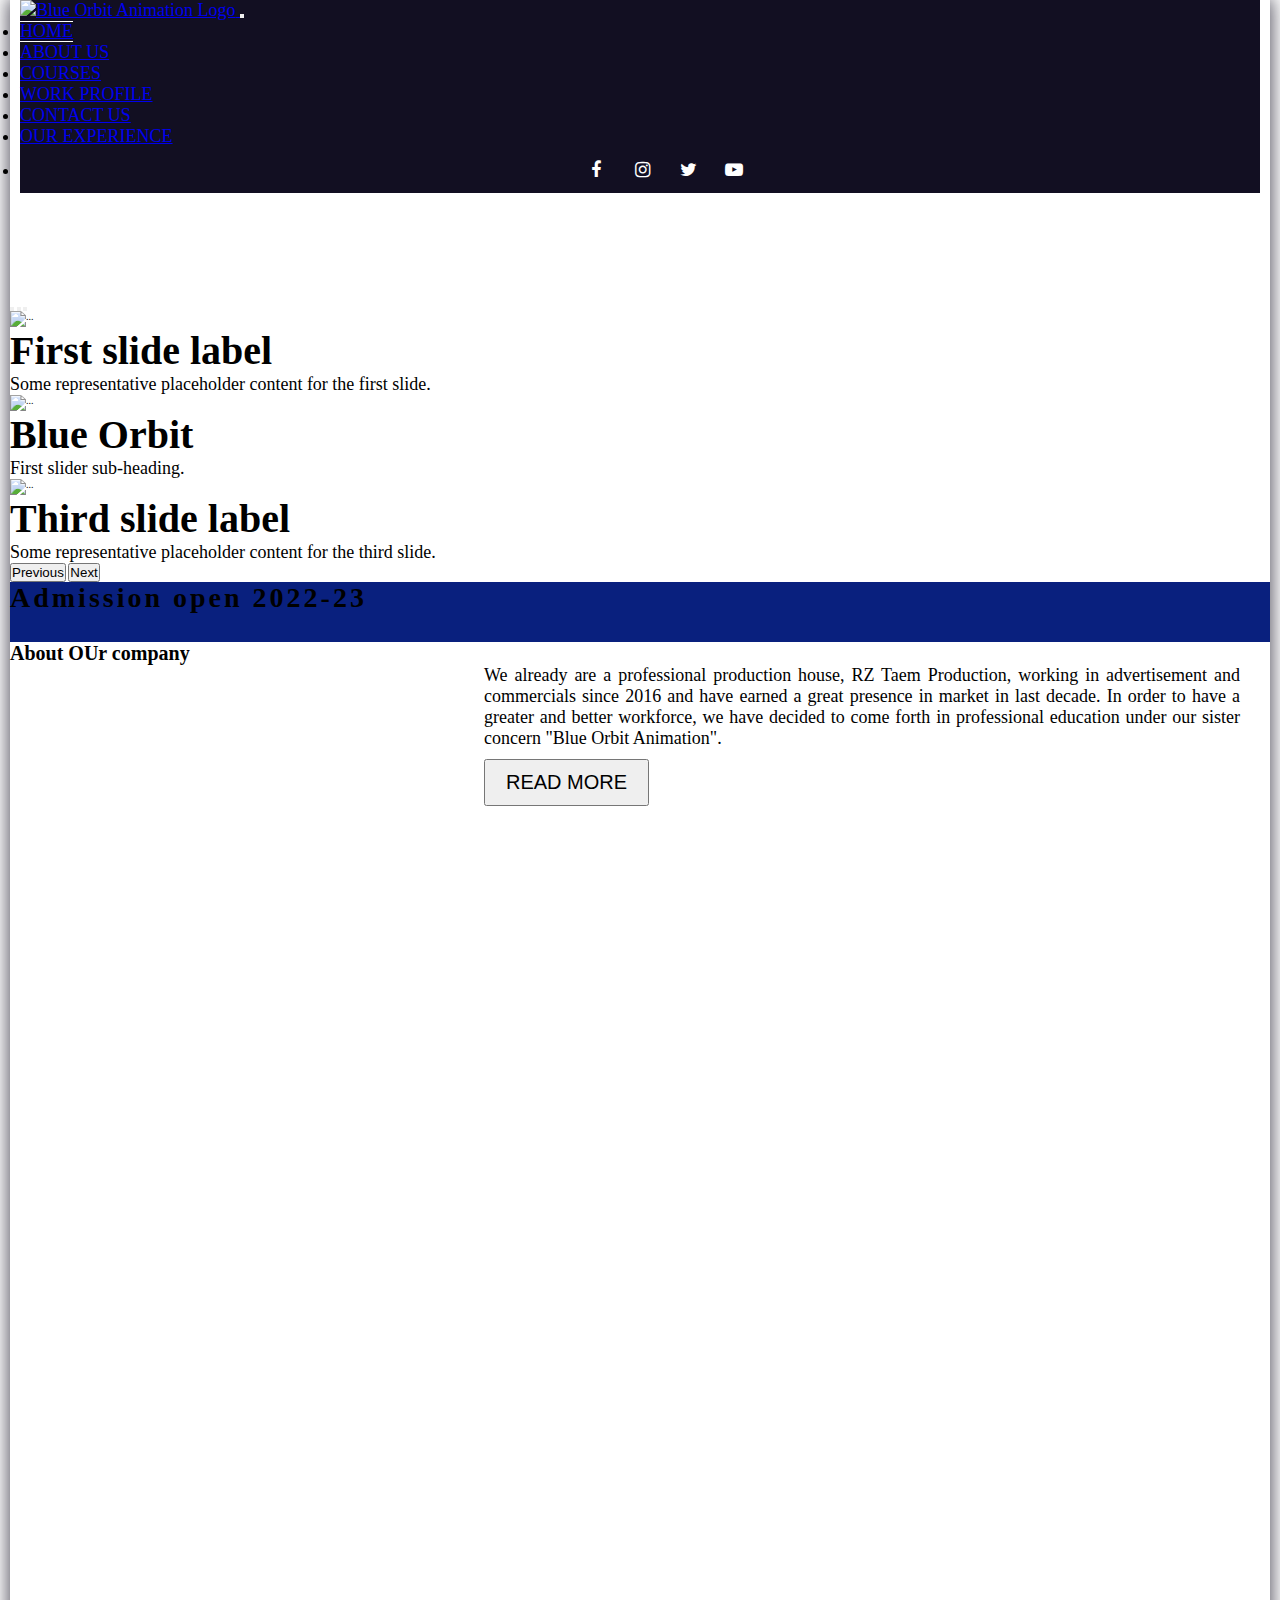
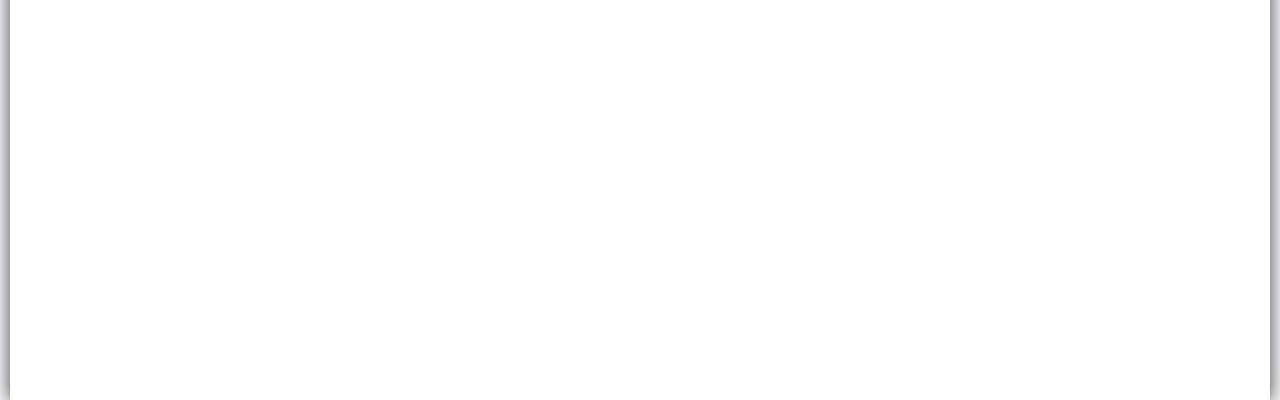
==== index.html @ 3e0388be "2.1" ====
<!DOCTYPE html>
<html lang="en">

  <head>
    <meta charset="UTF-8">
    <meta http-equiv="X-UA-Compatible" content="IE=edge">
    <meta name="viewport" content="width=device-width, initial-scale=1.0">
    <link rel="stylesheet" href="bootstrap.min.css">
    <link rel="stylesheet" href="https://cdnjs.cloudflare.com/ajax/libs/font-awesome/4.7.0/css/font-awesome.min.css">
    <!-- <link rel="stylesheet" href="main.css"> -->
    <style>
      * {
  margin: 0;
  padding: 0;
  -webkit-box-sizing: border-box;
          box-sizing: border-box;
}

html {
  font-size: 62.5%;
}

.outer {
  margin: 0 10px;
  -webkit-box-shadow: 0 0 1.8rem 0.2rem #120f22b7;
          box-shadow: 0 0 1.8rem 0.2rem #120f22b7;
  /* background-color: aquamarine; */
  min-height: 2000px;
}

nav{
  /* background-color: #120f2200; */
  background-color: #120f22;
  font-size: 1.8rem;
  margin: 0 10px;
}
/* nav::after{
  content: '';
  display: table;
  clear: both;
} */
.navbar ul li a {
  position: relative;
  -webkit-transition: all 0.5s ease;
  transition: all 0.5s ease;
}

.navbar ul li a:hover {
  -webkit-transform: scale(0.91);
          transform: scale(0.91);
  -webkit-transition: all 0.5s ease;
  transition: all 0.5s ease;
}

.navbar ul li a::after {
  content: "";
  width: 0;
  height: 0.3rem;
  position: absolute;
  bottom: 0;
  left: 0;
  background-color: #621ffd;
  -webkit-transition: all 0.5s ease;
  transition: all 0.5s ease;
}

.navbar ul li .act::before {
  content: "";
  width: 100%;
  height: 0.05rem;
  position: absolute;
  top: 0;
  left: 0;
  background-color: #fff;
  -webkit-transition: all 0.5s ease;
  transition: all 0.5s ease;
}

.navbar ul li .act::after {
  content: "";
  width: 100%;
  height: 0.05rem;
  position: absolute;
  bottom: 0;
  left: 0;
  background-color: #fff;
  -webkit-transition: all 0.5s ease;
  transition: all 0.5s ease;
}

.navbar ul li a:hover::after {
  width: 100%;
  -webkit-transition: all 0.5s ease;
  transition: all 0.5s ease;
}

.navbar .socialIcon {
  margin-left: 5rem;
  display: -webkit-box;
  display: -ms-flexbox;
  display: flex;
  -webkit-box-align: center;
      -ms-flex-align: center;
          align-items: center;
  -webkit-box-pack: center;
      -ms-flex-pack: center;
          justify-content: center;
  -webkit-transition: all 0.7s ease;
  transition: all 0.7s ease;
}

.navbar .socialIcon i:hover {
  -webkit-box-shadow: 0 0 1rem 0.2rem #dfe1eb inset;
          box-shadow: 0 0 1rem 0.2rem #dfe1eb inset;
  -webkit-transition: all 0.7s ease;
  transition: all 0.7s ease;
  border: none;
}

.navbar .socialIcon .fa {
  width: 4rem;
  height: 4rem;
  border-radius: 50%;
  margin: 0.3rem;
  color: white;
  display: -webkit-box;
  display: -ms-flexbox;
  display: flex;
  -webkit-box-orient: horizontal;
  -webkit-box-direction: normal;
      -ms-flex-direction: row;
          flex-direction: row;
  -webkit-box-align: center;
      -ms-flex-align: center;
          align-items: center;
  -webkit-box-pack: center;
      -ms-flex-pack: center;
          justify-content: center;
}

.navbar .socialIcon .fa-facebook:hover {
  color: #161aeb;
}

.navbar .socialIcon .fa-instagram:hover {
  color: #ed127c;
}

.navbar .socialIcon .fa-youtube-play:hover {
  color: red;
}

.navbar .socialIcon .fa-twitter:hover {
  color: #a9d0e5;
}

/* navbar finished  *//*  slider start */
.slider {
  margin-top: 10.7rem;
}

.slider h5 {
  font-size: 4rem;
}

.slider p {
  font-size: 1.8rem;
}

/*  slider finished */
/* admission start */
.admission, .admission h1 {
  background-color: #09207e;
  height: 6rem;
  letter-spacing: .3rem;
  font-size: 2.8rem;
}

/* admission finished */
/* about start */
.about {
  -webkit-box-sizing: border-box;
          box-sizing: border-box;
  background-image: url("img/02-CAPTAIN-AMERICA.png"), url("img/ABOUT-US-BG.jpg");
  background-position: bottom left,top left;
  background-repeat: no-repeat;
  background-size: 40% 40rem,cover;
  min-height: 400px;
}
.about h1{
  position: relative;
}
.about h1::after{
  content: '';
  background-color: white;
  height: .2rem;
  width: 40rem;
  position: absolute;
  bottom: 2rem;
  right: 3rem;
}

.about p {
  font-size: 1.8rem;
  width: 60%;
  text-align: justify;
  margin-right: 3rem;
  float: right;
  clear: both;
}

.about p button {
  margin-top: 1rem;
  padding: 1rem 2rem;
  font-size: 20px;
}

@media (max-width: 575px) {
  html {
    font-size: 55%;
  }
  .slider {
    margin-top: 10.8rem;
  }
}

/* about finished */
    </style>
    <title>BlueOrbit</title>
  </head>

  <body>
    <!-- ===============================START MENU======================================= -->
    <div class="outer">
      <header>
        <nav class="navbar navbar-expand-md  navbar-dark fixed-top">
          <div class="container-fluid">
            <a class="navbar-brand" href="#">
              <img src="img/LOGO-LANDSCAPE-WHITE.png" alt="Blue Orbit Animation Logo" style="width:20rem;">
            </a>
            <button class="navbar-toggler" type="button" data-bs-toggle="collapse" data-bs-target="#collapsibleNavbar">
              <span class="navbar-toggler-icon"></span>
            </button>
            <div class="collapse navbar-collapse " id="collapsibleNavbar">
              <ul class="navbar-nav ms-auto">
                <li class="nav-item">
                  <a class="nav-link act" href="#">HOME</a>
                </li>
                <li class="nav-item">
                  <a class="nav-link active" href="about.html">ABOUT US</a>
                </li>
                <li class="nav-item">
                  <a class="nav-link active" href="#">COURSES</a>
                </li>
                <li class="nav-item">
                  <a class="nav-link active" href="#">WORK PROFILE</a>
                </li>
                <li class="nav-item">
                  <a class="nav-link active" href="#">CONTACT US</a>
                </li>
                <li class="nav-item">
                  <a class="nav-link active" href="#">OUR EXPERIENCE</a>
                </li>
                <li class="nav-item">
                  <div class="socialIcon">
                    <i class="fa fa-facebook"></i>
                    <i class="fa fa-instagram"></i>
                    <i class="fa fa-twitter"></i>
                    <i class="fa fa-youtube-play"></i>
                  </div>
                </li>
              </ul>
            </div>
          </div>
        </nav>
      </header>

      <!--  navigation finished -->
      <!--  slider start -->
      <!-- The slideshow/carousel -->
      <div class="slider">
        <div id="carouselExampleCaptions" class="carousel slide" data-bs-ride="carousel">
          <div class="carousel-indicators">
            <button type="button" data-bs-target="#carouselExampleCaptions" data-bs-slide-to="0" class="active"
              aria-current="true" aria-label="Slide 1"></button>
            <button type="button" data-bs-target="#carouselExampleCaptions" data-bs-slide-to="1"
              aria-label="Slide 2"></button>
            <button type="button" data-bs-target="#carouselExampleCaptions" data-bs-slide-to="2"
              aria-label="Slide 3"></button>
          </div>
          <div class="carousel-inner">
            <div class="carousel-item active">
              <img src="img/BOTTOM-BG.jpg" class="d-block w-100" alt="...">
              <div class="carousel-caption d-none d-md-block">
                <h5>First slide label</h5>
                <p>Some representative placeholder content for the first slide.</p>
              </div>
            </div>
            <div class="carousel-item">
              <img src="img/BOTTOM-BG.jpg" class="d-block w-100" alt="...">
              <div class="carousel-caption d-none d-md-block">
                <h5>Blue Orbit</h5>
                <p>First slider sub-heading.</p>
              </div>
            </div>
            <div class="carousel-item">
              <img src="img/BOTTOM-BG.jpg" class="d-block w-100" alt="...">
              <div class="carousel-caption d-none d-md-block">
                <h5>Third slide label</h5>
                <p>Some representative placeholder content for the third slide.</p>
              </div>
            </div>
          </div>
          <button class="carousel-control-prev" type="button" data-bs-target="#carouselExampleCaptions"
            data-bs-slide="prev">
            <span class="carousel-control-prev-icon" aria-hidden="true"></span>
            <span class="visually-hidden">Previous</span>
          </button>
          <button class="carousel-control-next" type="button" data-bs-target="#carouselExampleCaptions"
            data-bs-slide="next">
            <span class="carousel-control-next-icon" aria-hidden="true"></span>
            <span class="visually-hidden">Next</span>
          </button>
        </div>
      </div>

      <!-- slider finished -->
      <!-- admission section start-->
      <div class="admission text-white">
        <h1 class="fw-bold text-uppercase py-3 text-center">Admission open 2022-23</h1>
      </div>
      <!-- admission section finished -->
      <!-- about start -->
      <div class="about">
        <div class="about-text">
          <h1 class="text-uppercase text-light text-end p-5">About OUr company</h1 >
            <p class="text-light">We already are a professional production house, RZ Taem Production, working in
              advertisement and commercials since 2016 and have earned a great presence in market in last
              decade. In order to have a greater and better workforce, we have decided to come forth in
              professional education under our sister concern "Blue Orbit Animation". <br>
              <button class="btn btn-outline-light">READ MORE</button>

            </p>
        </div>
      </div>

      <!-- about finihed -->
    </div>
    <!--  =========================================END COURSE======================== -->
    <script src="bootstrap.min.js"></script>
  </body>

</html>
---- main.css ----
* {
  margin: 0;
  padding: 0;
  -webkit-box-sizing: border-box;
          box-sizing: border-box;
}

html {
  font-size: 62.5%;
}

.outer {
  margin: 0 10px;
  -webkit-box-shadow: 0 0 1.8rem 0.2rem #120f22b7;
          box-shadow: 0 0 1.8rem 0.2rem #120f22b7;
  /* background-color: aquamarine; */
  min-height: 2000px;
}

nav{
  /* background-color: #120f2200; */
  background-color: #120f22;
  font-size: 1.8rem;
  margin: 0 10px;
}
/* nav::after{
  content: '';
  display: table;
  clear: both;
} */
.navbar ul li a {
  position: relative;
  -webkit-transition: all 0.5s ease;
  transition: all 0.5s ease;
}

.navbar ul li a:hover {
  -webkit-transform: scale(0.91);
          transform: scale(0.91);
  -webkit-transition: all 0.5s ease;
  transition: all 0.5s ease;
}

.navbar ul li a::after {
  content: "";
  width: 0;
  height: 0.3rem;
  position: absolute;
  bottom: 0;
  left: 0;
  background-color: #621ffd;
  -webkit-transition: all 0.5s ease;
  transition: all 0.5s ease;
}

.navbar ul li .act::before {
  content: "";
  width: 100%;
  height: 0.05rem;
  position: absolute;
  top: 0;
  left: 0;
  background-color: #fff;
  -webkit-transition: all 0.5s ease;
  transition: all 0.5s ease;
}

.navbar ul li .act::after {
  content: "";
  width: 100%;
  height: 0.05rem;
  position: absolute;
  bottom: 0;
  left: 0;
  background-color: #fff;
  -webkit-transition: all 0.5s ease;
  transition: all 0.5s ease;
}

.navbar ul li a:hover::after {
  width: 100%;
  -webkit-transition: all 0.5s ease;
  transition: all 0.5s ease;
}

.navbar .socialIcon {
  margin-left: 5rem;
  display: -webkit-box;
  display: -ms-flexbox;
  display: flex;
  -webkit-box-align: center;
      -ms-flex-align: center;
          align-items: center;
  -webkit-box-pack: center;
      -ms-flex-pack: center;
          justify-content: center;
  -webkit-transition: all 0.7s ease;
  transition: all 0.7s ease;
}

.navbar .socialIcon i:hover {
  -webkit-box-shadow: 0 0 1rem 0.2rem #dfe1eb inset;
          box-shadow: 0 0 1rem 0.2rem #dfe1eb inset;
  -webkit-transition: all 0.7s ease;
  transition: all 0.7s ease;
  border: none;
}

.navbar .socialIcon .fa {
  width: 4rem;
  height: 4rem;
  border: 0.01rem solid white;
  border-radius: 50%;
  margin: 0.3rem;
  color: white;
  display: -webkit-box;
  display: -ms-flexbox;
  display: flex;
  -webkit-box-orient: horizontal;
  -webkit-box-direction: normal;
      -ms-flex-direction: row;
          flex-direction: row;
  -webkit-box-align: center;
      -ms-flex-align: center;
          align-items: center;
  -webkit-box-pack: center;
      -ms-flex-pack: center;
          justify-content: center;
}

.navbar .socialIcon .fa-facebook:hover {
  color: #161aeb;
}

.navbar .socialIcon .fa-instagram:hover {
  color: #ed127c;
}

.navbar .socialIcon .fa-youtube-play:hover {
  color: red;
}

.navbar .socialIcon .fa-twitter:hover {
  color: #a9d0e5;
}

/* navbar finished  *//*  slider start */
.slider {
  margin-top: 10.7rem;
}

.slider h5 {
  font-size: 4rem;
}

.slider p {
  font-size: 1.8rem;
}

/*  slider finished */
/* admission start */
.admission, .admission h1 {
  background-color: #09207e;
  height: 6rem;
  letter-spacing: .3rem;
  font-size: 2.8rem;
}

/* admission finished */
/* about start */
.about {
  -webkit-box-sizing: border-box;
          box-sizing: border-box;
  background-image: url("img/02-CAPTAIN-AMERICA.png"), url("img/ABOUT-US-BG.jpg");
  background-position: bottom left,top left;
  background-repeat: no-repeat;
  background-size: 40% 40rem,cover;
  min-height: 400px;
  /* display: flexbox; */
  /* flex-direction: column; */
}

.about p {
  font-size: 1.8rem;
  width: 65%;
  text-align: justify;
  margin-right: 3rem;
  float: right;
  clear: both;
}

.about p button {
  margin-top: 1rem;
  padding: 1rem 2rem;
  font-size: 20px;
}

@media (max-width: 575px) {
  html {
    font-size: 55%;
  }
  .slider {
    margin-top: 10.8rem;
  }
}

/* about finished */
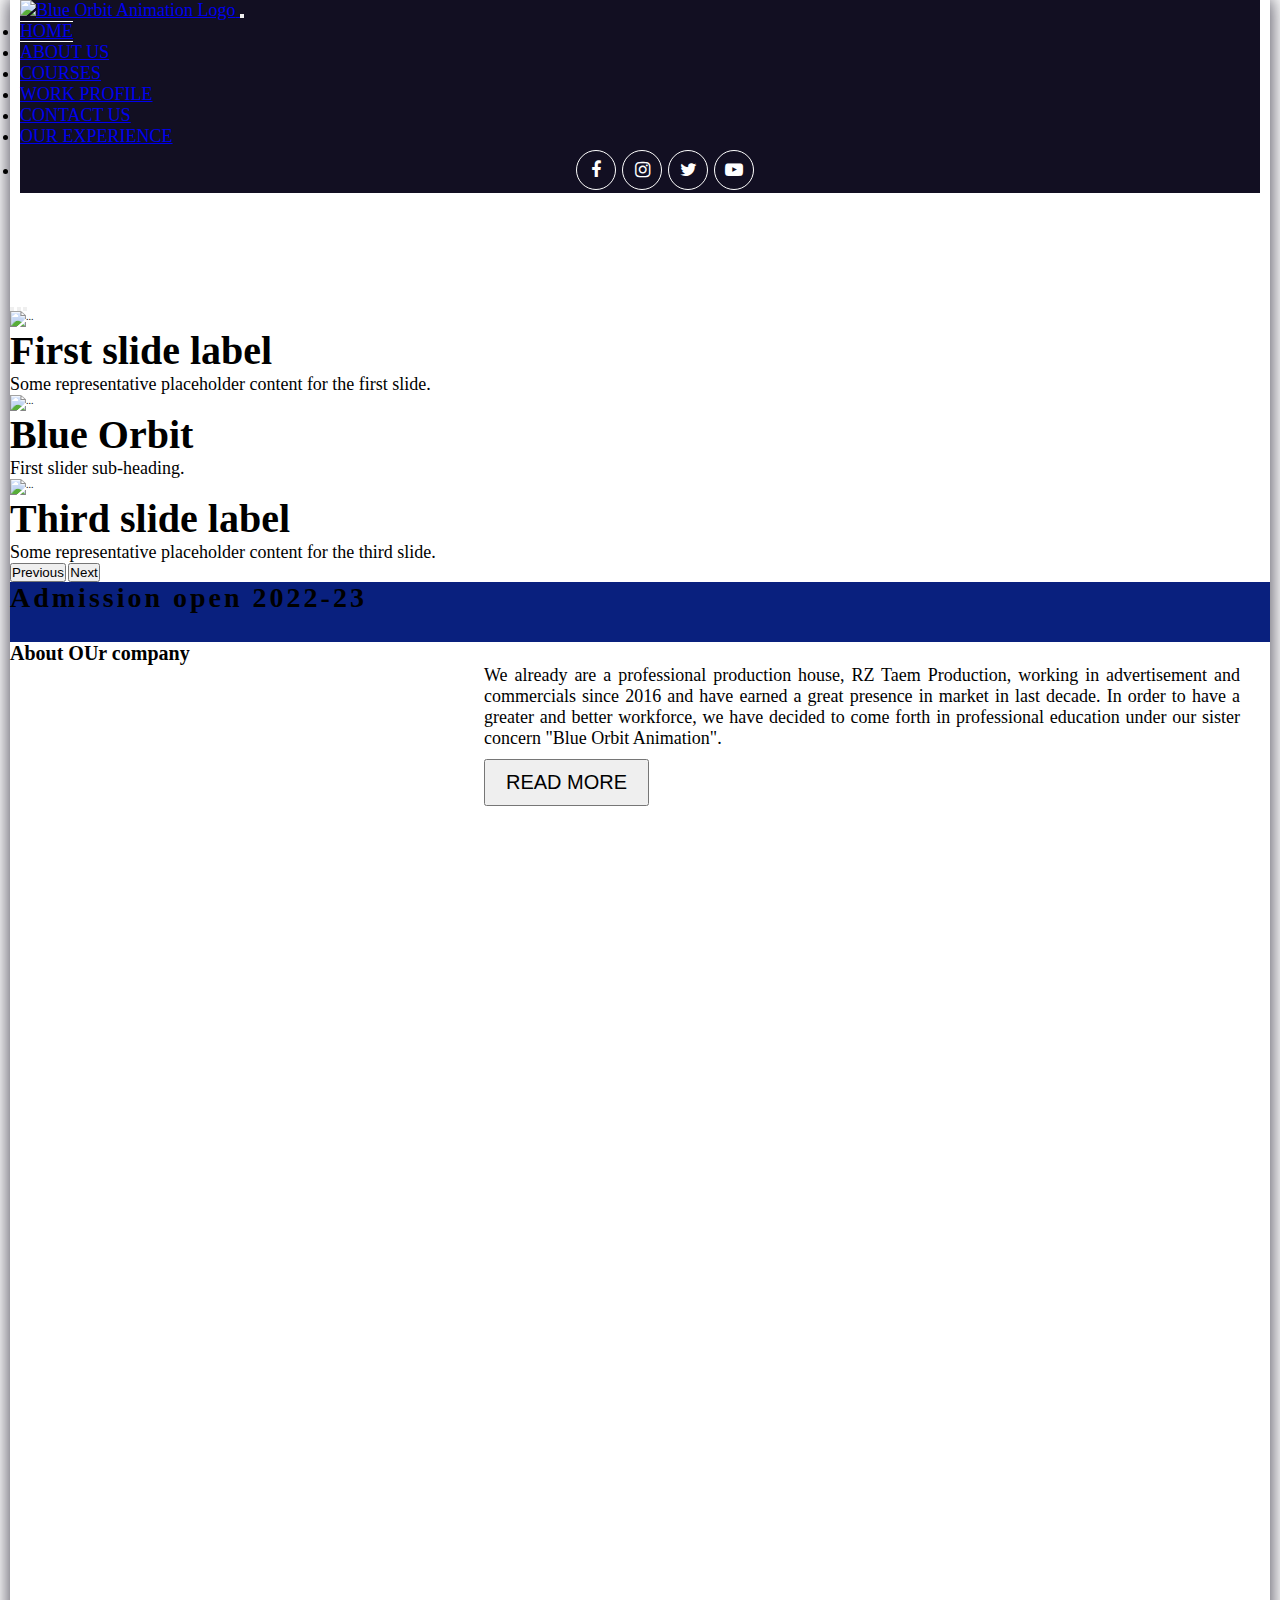
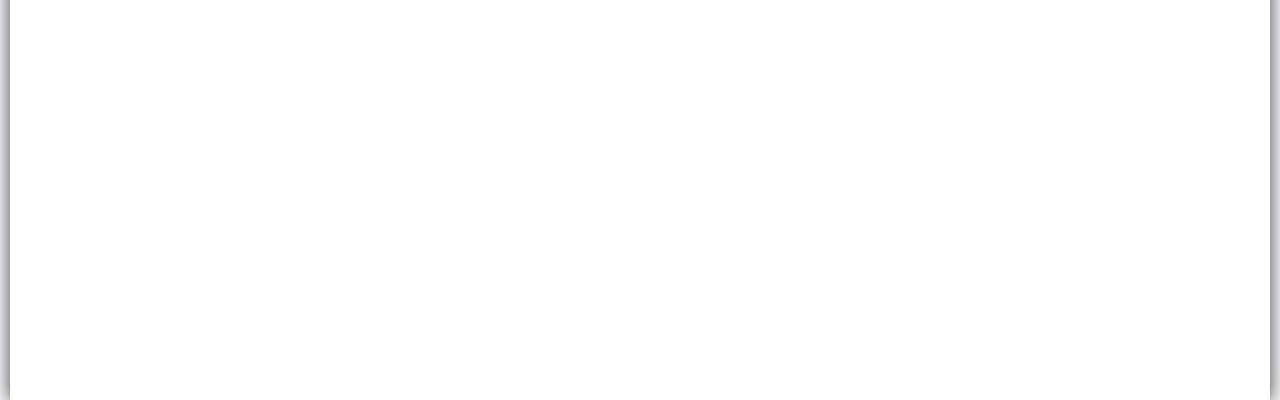
==== commit c1a5822c: "b" ====
--- a/index.html
+++ b/index.html
@@ -14,7 +14,7 @@
   padding: 0;
   -webkit-box-sizing: border-box;
           box-sizing: border-box;
-}
+} 
 
 html {
   font-size: 62.5%;
@@ -120,6 +120,7 @@
 .navbar .socialIcon .fa {
   width: 4rem;
   height: 4rem;
+  border: 0.01rem solid white;
   border-radius: 50%;
   margin: 0.3rem;
   color: white;
--- a/main.css
+++ b/main.css
@@ -2,7 +2,7 @@
   margin: 0;
   padding: 0;
   -webkit-box-sizing: border-box;
-          box-sizing: border-box;
+  box-sizing: border-box;
 }
 
 html {
@@ -12,22 +12,23 @@
 .outer {
   margin: 0 10px;
   -webkit-box-shadow: 0 0 1.8rem 0.2rem #120f22b7;
-          box-shadow: 0 0 1.8rem 0.2rem #120f22b7;
+  box-shadow: 0 0 1.8rem 0.2rem #120f22b7;
   /* background-color: aquamarine; */
   min-height: 2000px;
 }
 
-nav{
+nav {
   /* background-color: #120f2200; */
   background-color: #120f22;
   font-size: 1.8rem;
   margin: 0 10px;
 }
+
 /* nav::after{
-  content: '';
-  display: table;
-  clear: both;
-} */
+    content: '';
+    display: table;
+    clear: both;
+  } */
 .navbar ul li a {
   position: relative;
   -webkit-transition: all 0.5s ease;
@@ -36,7 +37,7 @@
 
 .navbar ul li a:hover {
   -webkit-transform: scale(0.91);
-          transform: scale(0.91);
+  transform: scale(0.91);
   -webkit-transition: all 0.5s ease;
   transition: all 0.5s ease;
 }
@@ -89,18 +90,18 @@
   display: -ms-flexbox;
   display: flex;
   -webkit-box-align: center;
-      -ms-flex-align: center;
-          align-items: center;
+  -ms-flex-align: center;
+  align-items: center;
   -webkit-box-pack: center;
-      -ms-flex-pack: center;
-          justify-content: center;
+  -ms-flex-pack: center;
+  justify-content: center;
   -webkit-transition: all 0.7s ease;
   transition: all 0.7s ease;
 }
 
 .navbar .socialIcon i:hover {
   -webkit-box-shadow: 0 0 1rem 0.2rem #dfe1eb inset;
-          box-shadow: 0 0 1rem 0.2rem #dfe1eb inset;
+  box-shadow: 0 0 1rem 0.2rem #dfe1eb inset;
   -webkit-transition: all 0.7s ease;
   transition: all 0.7s ease;
   border: none;
@@ -109,7 +110,6 @@
 .navbar .socialIcon .fa {
   width: 4rem;
   height: 4rem;
-  border: 0.01rem solid white;
   border-radius: 50%;
   margin: 0.3rem;
   color: white;
@@ -118,14 +118,14 @@
   display: flex;
   -webkit-box-orient: horizontal;
   -webkit-box-direction: normal;
-      -ms-flex-direction: row;
-          flex-direction: row;
+  -ms-flex-direction: row;
+  flex-direction: row;
   -webkit-box-align: center;
-      -ms-flex-align: center;
-          align-items: center;
+  -ms-flex-align: center;
+  align-items: center;
   -webkit-box-pack: center;
-      -ms-flex-pack: center;
-          justify-content: center;
+  -ms-flex-pack: center;
+  justify-content: center;
 }
 
 .navbar .socialIcon .fa-facebook:hover {
@@ -144,7 +144,8 @@
   color: #a9d0e5;
 }
 
-/* navbar finished  *//*  slider start */
+/* navbar finished  */
+/*  slider start */
 .slider {
   margin-top: 10.7rem;
 }
@@ -170,19 +171,31 @@
 /* about start */
 .about {
   -webkit-box-sizing: border-box;
-          box-sizing: border-box;
+  box-sizing: border-box;
   background-image: url("img/02-CAPTAIN-AMERICA.png"), url("img/ABOUT-US-BG.jpg");
   background-position: bottom left,top left;
   background-repeat: no-repeat;
   background-size: 40% 40rem,cover;
   min-height: 400px;
-  /* display: flexbox; */
-  /* flex-direction: column; */
+}
+
+.about h1 {
+  position: relative;
+}
+
+.about h1::after {
+  content: '';
+  background-color: white;
+  height: .2rem;
+  width: 40rem;
+  position: absolute;
+  bottom: 2rem;
+  right: 3rem;
 }
 
 .about p {
   font-size: 1.8rem;
-  width: 65%;
+  width: 60%;
   text-align: justify;
   margin-right: 3rem;
   float: right;
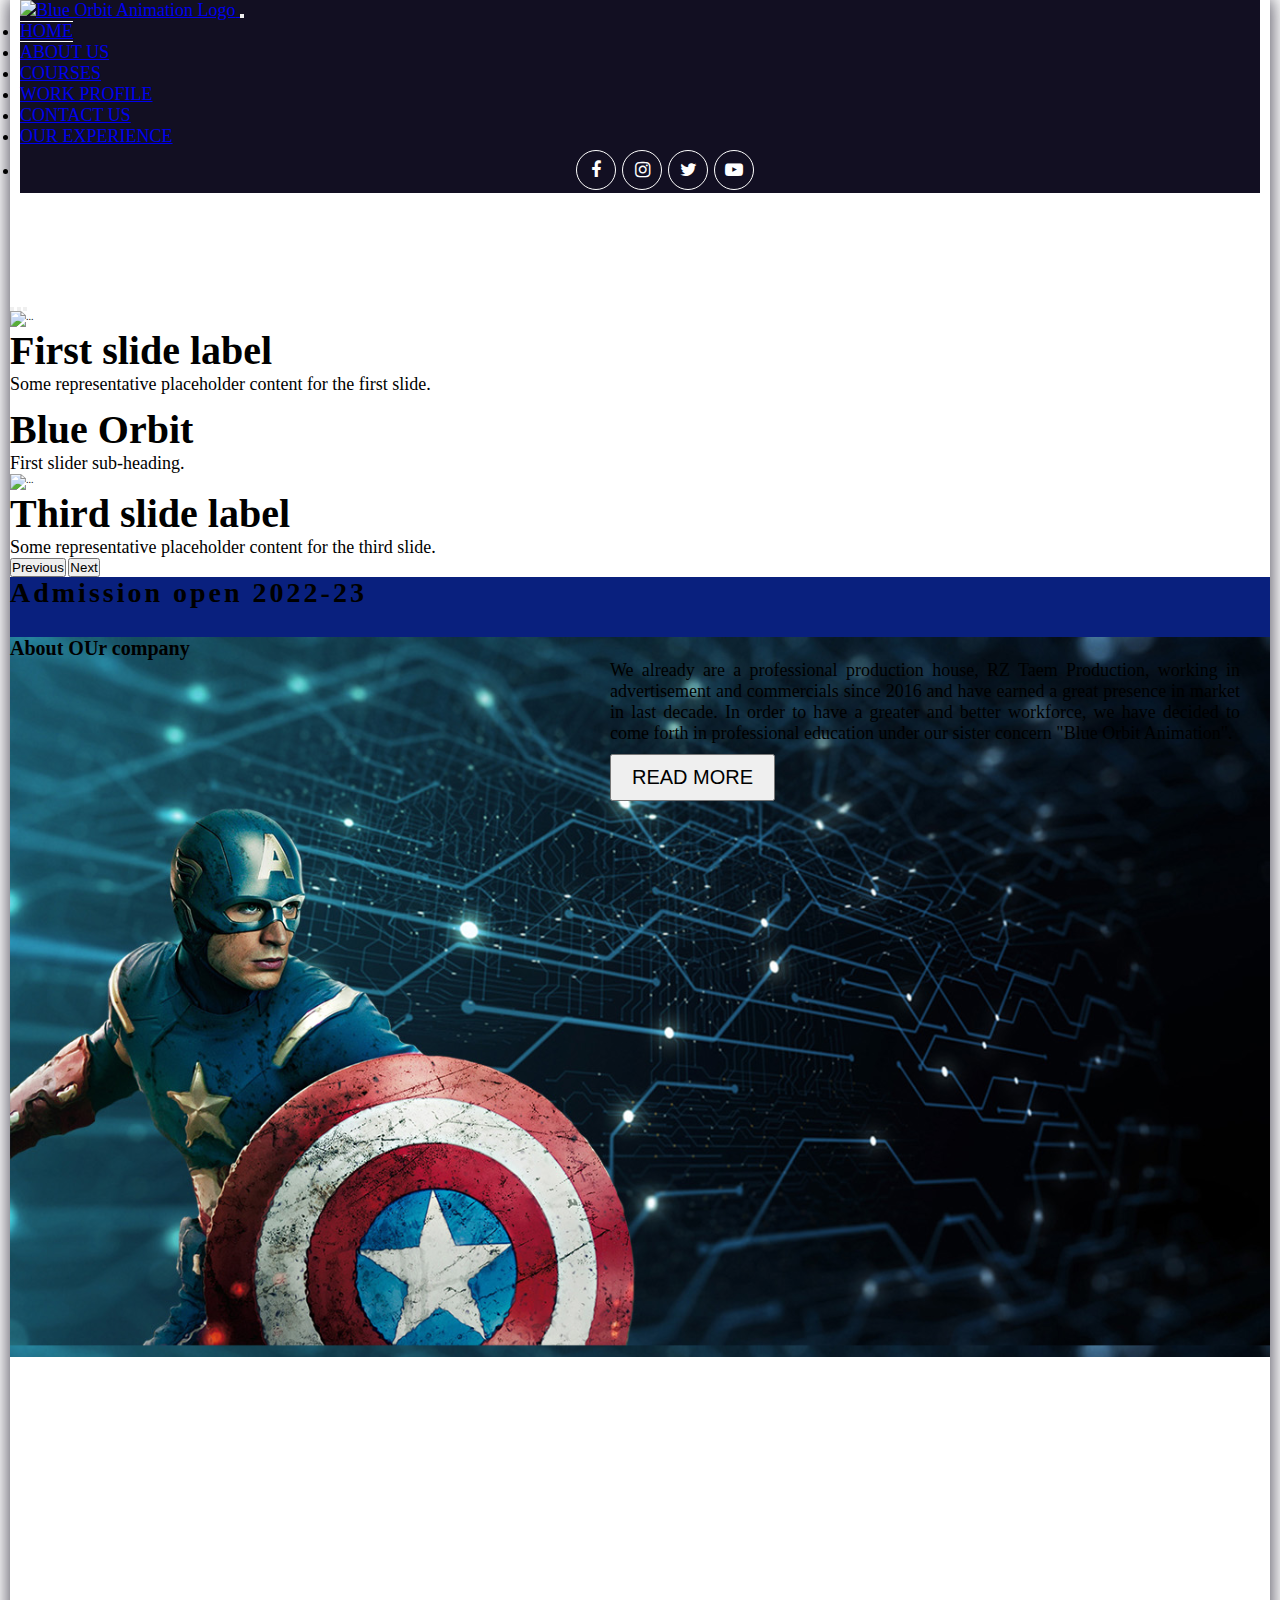
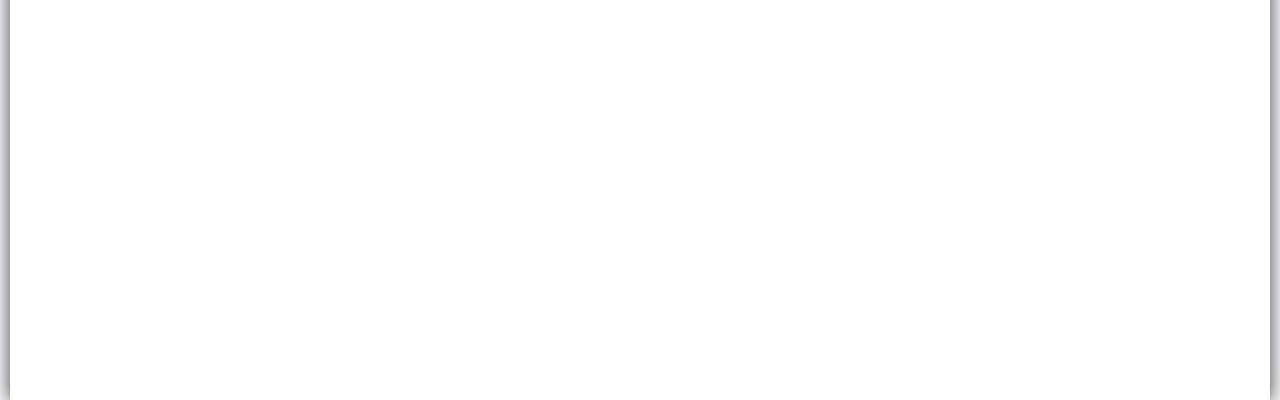
==== commit 61656399: "." ====
--- a/index.html
+++ b/index.html
@@ -1,354 +1,134 @@
 <!DOCTYPE html>
 <html lang="en">
 
-  <head>
+<head>
     <meta charset="UTF-8">
     <meta http-equiv="X-UA-Compatible" content="IE=edge">
     <meta name="viewport" content="width=device-width, initial-scale=1.0">
     <link rel="stylesheet" href="bootstrap.min.css">
     <link rel="stylesheet" href="https://cdnjs.cloudflare.com/ajax/libs/font-awesome/4.7.0/css/font-awesome.min.css">
-    <!-- <link rel="stylesheet" href="main.css"> -->
+    <link rel="stylesheet" href="main.css">
     <style>
-      * {
-  margin: 0;
-  padding: 0;
-  -webkit-box-sizing: border-box;
-          box-sizing: border-box;
-} 
 
-html {
-  font-size: 62.5%;
-}
-
-.outer {
-  margin: 0 10px;
-  -webkit-box-shadow: 0 0 1.8rem 0.2rem #120f22b7;
-          box-shadow: 0 0 1.8rem 0.2rem #120f22b7;
-  /* background-color: aquamarine; */
-  min-height: 2000px;
-}
-
-nav{
-  /* background-color: #120f2200; */
-  background-color: #120f22;
-  font-size: 1.8rem;
-  margin: 0 10px;
-}
-/* nav::after{
-  content: '';
-  display: table;
-  clear: both;
-} */
-.navbar ul li a {
-  position: relative;
-  -webkit-transition: all 0.5s ease;
-  transition: all 0.5s ease;
-}
-
-.navbar ul li a:hover {
-  -webkit-transform: scale(0.91);
-          transform: scale(0.91);
-  -webkit-transition: all 0.5s ease;
-  transition: all 0.5s ease;
-}
-
-.navbar ul li a::after {
-  content: "";
-  width: 0;
-  height: 0.3rem;
-  position: absolute;
-  bottom: 0;
-  left: 0;
-  background-color: #621ffd;
-  -webkit-transition: all 0.5s ease;
-  transition: all 0.5s ease;
-}
-
-.navbar ul li .act::before {
-  content: "";
-  width: 100%;
-  height: 0.05rem;
-  position: absolute;
-  top: 0;
-  left: 0;
-  background-color: #fff;
-  -webkit-transition: all 0.5s ease;
-  transition: all 0.5s ease;
-}
-
-.navbar ul li .act::after {
-  content: "";
-  width: 100%;
-  height: 0.05rem;
-  position: absolute;
-  bottom: 0;
-  left: 0;
-  background-color: #fff;
-  -webkit-transition: all 0.5s ease;
-  transition: all 0.5s ease;
-}
-
-.navbar ul li a:hover::after {
-  width: 100%;
-  -webkit-transition: all 0.5s ease;
-  transition: all 0.5s ease;
-}
-
-.navbar .socialIcon {
-  margin-left: 5rem;
-  display: -webkit-box;
-  display: -ms-flexbox;
-  display: flex;
-  -webkit-box-align: center;
-      -ms-flex-align: center;
-          align-items: center;
-  -webkit-box-pack: center;
-      -ms-flex-pack: center;
-          justify-content: center;
-  -webkit-transition: all 0.7s ease;
-  transition: all 0.7s ease;
-}
-
-.navbar .socialIcon i:hover {
-  -webkit-box-shadow: 0 0 1rem 0.2rem #dfe1eb inset;
-          box-shadow: 0 0 1rem 0.2rem #dfe1eb inset;
-  -webkit-transition: all 0.7s ease;
-  transition: all 0.7s ease;
-  border: none;
-}
-
-.navbar .socialIcon .fa {
-  width: 4rem;
-  height: 4rem;
-  border: 0.01rem solid white;
-  border-radius: 50%;
-  margin: 0.3rem;
-  color: white;
-  display: -webkit-box;
-  display: -ms-flexbox;
-  display: flex;
-  -webkit-box-orient: horizontal;
-  -webkit-box-direction: normal;
-      -ms-flex-direction: row;
-          flex-direction: row;
-  -webkit-box-align: center;
-      -ms-flex-align: center;
-          align-items: center;
-  -webkit-box-pack: center;
-      -ms-flex-pack: center;
-          justify-content: center;
-}
-
-.navbar .socialIcon .fa-facebook:hover {
-  color: #161aeb;
-}
-
-.navbar .socialIcon .fa-instagram:hover {
-  color: #ed127c;
-}
-
-.navbar .socialIcon .fa-youtube-play:hover {
-  color: red;
-}
-
-.navbar .socialIcon .fa-twitter:hover {
-  color: #a9d0e5;
-}
-
-/* navbar finished  *//*  slider start */
-.slider {
-  margin-top: 10.7rem;
-}
-
-.slider h5 {
-  font-size: 4rem;
-}
-
-.slider p {
-  font-size: 1.8rem;
-}
-
-/*  slider finished */
-/* admission start */
-.admission, .admission h1 {
-  background-color: #09207e;
-  height: 6rem;
-  letter-spacing: .3rem;
-  font-size: 2.8rem;
-}
-
-/* admission finished */
-/* about start */
-.about {
-  -webkit-box-sizing: border-box;
-          box-sizing: border-box;
-  background-image: url("img/02-CAPTAIN-AMERICA.png"), url("img/ABOUT-US-BG.jpg");
-  background-position: bottom left,top left;
-  background-repeat: no-repeat;
-  background-size: 40% 40rem,cover;
-  min-height: 400px;
-}
-.about h1{
-  position: relative;
-}
-.about h1::after{
-  content: '';
-  background-color: white;
-  height: .2rem;
-  width: 40rem;
-  position: absolute;
-  bottom: 2rem;
-  right: 3rem;
-}
-
-.about p {
-  font-size: 1.8rem;
-  width: 60%;
-  text-align: justify;
-  margin-right: 3rem;
-  float: right;
-  clear: both;
-}
-
-.about p button {
-  margin-top: 1rem;
-  padding: 1rem 2rem;
-  font-size: 20px;
-}
-
-@media (max-width: 575px) {
-  html {
-    font-size: 55%;
-  }
-  .slider {
-    margin-top: 10.8rem;
-  }
-}
-
-/* about finished */
     </style>
     <title>BlueOrbit</title>
-  </head>
+</head>
 
-  <body>
+<body>
     <!-- ===============================START MENU======================================= -->
+
     <div class="outer">
-      <header>
-        <nav class="navbar navbar-expand-md  navbar-dark fixed-top">
-          <div class="container-fluid">
-            <a class="navbar-brand" href="#">
-              <img src="img/LOGO-LANDSCAPE-WHITE.png" alt="Blue Orbit Animation Logo" style="width:20rem;">
-            </a>
-            <button class="navbar-toggler" type="button" data-bs-toggle="collapse" data-bs-target="#collapsibleNavbar">
+        <header>
+            <nav class="navbar navbar-expand-md  navbar-dark fixed-top">
+                <div class="container-fluid">
+                    <a class="navbar-brand" href="#">
+                        <img src="img/LOGO-LANDSCAPE-WHITE.png" alt="Blue Orbit Animation Logo" style="width:20rem;">
+                    </a>
+                    <button class="navbar-toggler" type="button" data-bs-toggle="collapse" data-bs-target="#collapsibleNavbar">
               <span class="navbar-toggler-icon"></span>
             </button>
-            <div class="collapse navbar-collapse " id="collapsibleNavbar">
-              <ul class="navbar-nav ms-auto">
-                <li class="nav-item">
-                  <a class="nav-link act" href="#">HOME</a>
-                </li>
-                <li class="nav-item">
-                  <a class="nav-link active" href="about.html">ABOUT US</a>
-                </li>
-                <li class="nav-item">
-                  <a class="nav-link active" href="#">COURSES</a>
-                </li>
-                <li class="nav-item">
-                  <a class="nav-link active" href="#">WORK PROFILE</a>
-                </li>
-                <li class="nav-item">
-                  <a class="nav-link active" href="#">CONTACT US</a>
-                </li>
-                <li class="nav-item">
-                  <a class="nav-link active" href="#">OUR EXPERIENCE</a>
-                </li>
-                <li class="nav-item">
-                  <div class="socialIcon">
-                    <i class="fa fa-facebook"></i>
-                    <i class="fa fa-instagram"></i>
-                    <i class="fa fa-twitter"></i>
-                    <i class="fa fa-youtube-play"></i>
-                  </div>
-                </li>
-              </ul>
-            </div>
-          </div>
-        </nav>
-      </header>
+                    <div class="collapse navbar-collapse " id="collapsibleNavbar">
+                        <ul class="navbar-nav ms-auto">
+                            <li class="nav-item">
+                                <a class="nav-link act" href="#">HOME</a>
+                            </li>
+                            <li class="nav-item">
+                                <a class="nav-link active" href="about.html">ABOUT US</a>
+                            </li>
+                            <li class="nav-item">
+                                <a class="nav-link active" href="#">COURSES</a>
+                            </li>
+                            <li class="nav-item">
+                                <a class="nav-link active" href="#">WORK PROFILE</a>
+                            </li>
+                            <li class="nav-item">
+                                <a class="nav-link active" href="#">CONTACT US</a>
+                            </li>
+                            <li class="nav-item">
+                                <a class="nav-link active" href="#">OUR EXPERIENCE</a>
+                            </li>
+                            <li class="nav-item">
+                                <div class="socialIcon">
+                                    <i class="fa fa-facebook"></i>
+                                    <i class="fa fa-instagram"></i>
+                                    <i class="fa fa-twitter"></i>
+                                    <i class="fa fa-youtube-play"></i>
+                                </div>
+                            </li>
+                        </ul>
+                    </div>
+                </div>
+            </nav>
+        </header>
 
-      <!--  navigation finished -->
-      <!--  slider start -->
-      <!-- The slideshow/carousel -->
-      <div class="slider">
-        <div id="carouselExampleCaptions" class="carousel slide" data-bs-ride="carousel">
-          <div class="carousel-indicators">
-            <button type="button" data-bs-target="#carouselExampleCaptions" data-bs-slide-to="0" class="active"
-              aria-current="true" aria-label="Slide 1"></button>
-            <button type="button" data-bs-target="#carouselExampleCaptions" data-bs-slide-to="1"
-              aria-label="Slide 2"></button>
-            <button type="button" data-bs-target="#carouselExampleCaptions" data-bs-slide-to="2"
-              aria-label="Slide 3"></button>
-          </div>
-          <div class="carousel-inner">
-            <div class="carousel-item active">
-              <img src="img/BOTTOM-BG.jpg" class="d-block w-100" alt="...">
-              <div class="carousel-caption d-none d-md-block">
-                <h5>First slide label</h5>
-                <p>Some representative placeholder content for the first slide.</p>
-              </div>
-            </div>
-            <div class="carousel-item">
-              <img src="img/BOTTOM-BG.jpg" class="d-block w-100" alt="...">
-              <div class="carousel-caption d-none d-md-block">
-                <h5>Blue Orbit</h5>
-                <p>First slider sub-heading.</p>
-              </div>
-            </div>
-            <div class="carousel-item">
-              <img src="img/BOTTOM-BG.jpg" class="d-block w-100" alt="...">
-              <div class="carousel-caption d-none d-md-block">
-                <h5>Third slide label</h5>
-                <p>Some representative placeholder content for the third slide.</p>
-              </div>
-            </div>
-          </div>
-          <button class="carousel-control-prev" type="button" data-bs-target="#carouselExampleCaptions"
-            data-bs-slide="prev">
+        <!--  navigation finished -->
+        <!--  slider start -->
+        <!-- The slideshow/carousel -->
+        <div class="slider">
+            <div id="carouselExampleCaptions" class="carousel slide" data-bs-ride="carousel">
+                <div class="carousel-indicators">
+                    <button type="button" data-bs-target="#carouselExampleCaptions" data-bs-slide-to="0" class="active" aria-current="true" aria-label="Slide 1"></button>
+                    <button type="button" data-bs-target="#carouselExampleCaptions" data-bs-slide-to="1" aria-label="Slide 2"></button>
+                    <button type="button" data-bs-target="#carouselExampleCaptions" data-bs-slide-to="2" aria-label="Slide 3"></button>
+                </div>
+
+
+                <div class="carousel-inner">
+                    <div class="carousel-item active">
+                        <img src="img/BOTTOM-BG.jpg" class="d-block w-100" alt="...">
+                        <div class="carousel-caption d-none d-md-block">
+                            <h5>First slide label</h5>
+                            <p>Some representative placeholder content for the first slide.</p>
+                        </div>
+                    </div>
+                    <div class="carousel-item">
+                        <img src="img/BOTTOM-BG.jpg" class="d-block w-100" alt="">
+                        <div class="carousel-caption d-none d-md-block">
+                            <h5>Blue Orbit</h5>
+                            <p>First slider sub-heading.</p>
+                        </div>
+                    </div>
+                    <div class="carousel-item">
+                        <img src="img/BOTTOM-BG.jpg" class="d-block w-100" alt="...">
+                        <div class="carousel-caption d-none d-md-block">
+                            <h5>Third slide label</h5>
+                            <p>Some representative placeholder content for the third slide.</p>
+                        </div>
+                    </div>
+                </div>
+                <button class="carousel-control-prev" type="button" data-bs-target="#carouselExampleCaptions" data-bs-slide="prev">
             <span class="carousel-control-prev-icon" aria-hidden="true"></span>
             <span class="visually-hidden">Previous</span>
           </button>
-          <button class="carousel-control-next" type="button" data-bs-target="#carouselExampleCaptions"
-            data-bs-slide="next">
+                <button class="carousel-control-next" type="button" data-bs-target="#carouselExampleCaptions" data-bs-slide="next">
             <span class="carousel-control-next-icon" aria-hidden="true"></span>
             <span class="visually-hidden">Next</span>
           </button>
+            </div>
         </div>
-      </div>
 
-      <!-- slider finished -->
-      <!-- admission section start-->
-      <div class="admission text-white">
-        <h1 class="fw-bold text-uppercase py-3 text-center">Admission open 2022-23</h1>
-      </div>
-      <!-- admission section finished -->
-      <!-- about start -->
-      <div class="about">
-        <div class="about-text">
-          <h1 class="text-uppercase text-light text-end p-5">About OUr company</h1 >
-            <p class="text-light">We already are a professional production house, RZ Taem Production, working in
-              advertisement and commercials since 2016 and have earned a great presence in market in last
-              decade. In order to have a greater and better workforce, we have decided to come forth in
-              professional education under our sister concern "Blue Orbit Animation". <br>
-              <button class="btn btn-outline-light">READ MORE</button>
+        <!-- slider finished -->
+        <!-- admission section start-->
+        <div class="admission text-white">
+            <h1 class="fw-bold text-uppercase py-3 text-center">Admission open 2022-23</h1>
+        </div>
+        <!-- admission section finished -->
+        <!-- about start -->
+        <div class="about">
+            <div class="about-text">
+                <h1 class="text-uppercase text-light text-end p-5">About OUr company</h1>
+                <p class="text-light">We already are a professional production house, RZ Taem Production, working in advertisement and commercials since 2016 and have earned a great presence in market in last decade. In order to have a greater and better workforce, we have
+                    decided to come forth in professional education under our sister concern "Blue Orbit Animation". <br>
+                    <button class="btn btn-outline-light">READ MORE</button>
 
-            </p>
+                </p>
+            </div>
         </div>
-      </div>
 
-      <!-- about finihed -->
+        <!-- about finihed -->
     </div>
     <!--  =========================================END COURSE======================== -->
     <script src="bootstrap.min.js"></script>
-  </body>
+</body>
 
-</html>
+</html>--- a/main.css
+++ b/main.css
@@ -1,220 +1,228 @@
 * {
-  margin: 0;
-  padding: 0;
-  -webkit-box-sizing: border-box;
-  box-sizing: border-box;
+    margin: 0;
+    padding: 0;
+    -webkit-box-sizing: border-box;
+    box-sizing: border-box;
 }
 
 html {
-  font-size: 62.5%;
+    font-size: 62.5%;
 }
 
 .outer {
-  margin: 0 10px;
-  -webkit-box-shadow: 0 0 1.8rem 0.2rem #120f22b7;
-  box-shadow: 0 0 1.8rem 0.2rem #120f22b7;
-  /* background-color: aquamarine; */
-  min-height: 2000px;
+    margin: 0 10px;
+    -webkit-box-shadow: 0 0 1.8rem 0.2rem #120f22b7;
+    box-shadow: 0 0 1.8rem 0.2rem #120f22b7;
+    min-height: 2000px;
 }
 
 nav {
-  /* background-color: #120f2200; */
-  background-color: #120f22;
-  font-size: 1.8rem;
-  margin: 0 10px;
-}
+    /* background-color: #120f2200; */
+    background-color: #120f22;
+    font-size: 1.8rem;
+    margin: 0 10px;
+}
+
 
 /* nav::after{
-    content: '';
-    display: table;
-    clear: both;
-  } */
+  content: '';
+  display: table;
+  clear: both;
+} */
+
 .navbar ul li a {
-  position: relative;
-  -webkit-transition: all 0.5s ease;
-  transition: all 0.5s ease;
+    position: relative;
+    -webkit-transition: all 0.5s ease;
+    transition: all 0.5s ease;
 }
 
 .navbar ul li a:hover {
-  -webkit-transform: scale(0.91);
-  transform: scale(0.91);
-  -webkit-transition: all 0.5s ease;
-  transition: all 0.5s ease;
+    -webkit-transform: scale(0.91);
+    transform: scale(0.91);
+    -webkit-transition: all 0.5s ease;
+    transition: all 0.5s ease;
 }
 
 .navbar ul li a::after {
-  content: "";
-  width: 0;
-  height: 0.3rem;
-  position: absolute;
-  bottom: 0;
-  left: 0;
-  background-color: #621ffd;
-  -webkit-transition: all 0.5s ease;
-  transition: all 0.5s ease;
+    content: "";
+    width: 0;
+    height: 0.3rem;
+    position: absolute;
+    bottom: 0;
+    left: 0;
+    background-color: #621ffd;
+    -webkit-transition: all 0.5s ease;
+    transition: all 0.5s ease;
 }
 
 .navbar ul li .act::before {
-  content: "";
-  width: 100%;
-  height: 0.05rem;
-  position: absolute;
-  top: 0;
-  left: 0;
-  background-color: #fff;
-  -webkit-transition: all 0.5s ease;
-  transition: all 0.5s ease;
+    content: "";
+    width: 100%;
+    height: 0.05rem;
+    position: absolute;
+    top: 0;
+    left: 0;
+    background-color: #fff;
+    -webkit-transition: all 0.5s ease;
+    transition: all 0.5s ease;
 }
 
 .navbar ul li .act::after {
-  content: "";
-  width: 100%;
-  height: 0.05rem;
-  position: absolute;
-  bottom: 0;
-  left: 0;
-  background-color: #fff;
-  -webkit-transition: all 0.5s ease;
-  transition: all 0.5s ease;
+    content: "";
+    width: 100%;
+    height: 0.05rem;
+    position: absolute;
+    bottom: 0;
+    left: 0;
+    background-color: #fff;
+    -webkit-transition: all 0.5s ease;
+    transition: all 0.5s ease;
 }
 
 .navbar ul li a:hover::after {
-  width: 100%;
-  -webkit-transition: all 0.5s ease;
-  transition: all 0.5s ease;
+    width: 100%;
+    -webkit-transition: all 0.5s ease;
+    transition: all 0.5s ease;
 }
 
 .navbar .socialIcon {
-  margin-left: 5rem;
-  display: -webkit-box;
-  display: -ms-flexbox;
-  display: flex;
-  -webkit-box-align: center;
-  -ms-flex-align: center;
-  align-items: center;
-  -webkit-box-pack: center;
-  -ms-flex-pack: center;
-  justify-content: center;
-  -webkit-transition: all 0.7s ease;
-  transition: all 0.7s ease;
+    margin-left: 5rem;
+    display: -webkit-box;
+    display: -ms-flexbox;
+    display: flex;
+    -webkit-box-align: center;
+    -ms-flex-align: center;
+    align-items: center;
+    -webkit-box-pack: center;
+    -ms-flex-pack: center;
+    justify-content: center;
+    -webkit-transition: all 0.7s ease;
+    transition: all 0.7s ease;
 }
 
 .navbar .socialIcon i:hover {
-  -webkit-box-shadow: 0 0 1rem 0.2rem #dfe1eb inset;
-  box-shadow: 0 0 1rem 0.2rem #dfe1eb inset;
-  -webkit-transition: all 0.7s ease;
-  transition: all 0.7s ease;
-  border: none;
+    -webkit-box-shadow: 0 0 1rem 0.2rem #dfe1eb inset;
+    box-shadow: 0 0 1rem 0.2rem #dfe1eb inset;
+    -webkit-transition: all 0.7s ease;
+    transition: all 0.7s ease;
+    border: none;
 }
 
 .navbar .socialIcon .fa {
-  width: 4rem;
-  height: 4rem;
-  border-radius: 50%;
-  margin: 0.3rem;
-  color: white;
-  display: -webkit-box;
-  display: -ms-flexbox;
-  display: flex;
-  -webkit-box-orient: horizontal;
-  -webkit-box-direction: normal;
-  -ms-flex-direction: row;
-  flex-direction: row;
-  -webkit-box-align: center;
-  -ms-flex-align: center;
-  align-items: center;
-  -webkit-box-pack: center;
-  -ms-flex-pack: center;
-  justify-content: center;
+    width: 4rem;
+    height: 4rem;
+    border: 0.01rem solid white;
+    border-radius: 50%;
+    margin: 0.3rem;
+    color: white;
+    display: -webkit-box;
+    display: -ms-flexbox;
+    display: flex;
+    -webkit-box-orient: horizontal;
+    -webkit-box-direction: normal;
+    -ms-flex-direction: row;
+    flex-direction: row;
+    -webkit-box-align: center;
+    -ms-flex-align: center;
+    align-items: center;
+    -webkit-box-pack: center;
+    -ms-flex-pack: center;
+    justify-content: center;
 }
 
 .navbar .socialIcon .fa-facebook:hover {
-  color: #161aeb;
+    color: #161aeb;
 }
 
 .navbar .socialIcon .fa-instagram:hover {
-  color: #ed127c;
+    color: #ed127c;
 }
 
 .navbar .socialIcon .fa-youtube-play:hover {
-  color: red;
+    color: red;
 }
 
 .navbar .socialIcon .fa-twitter:hover {
-  color: #a9d0e5;
-}
+    color: #a9d0e5;
+}
+
 
 /* navbar finished  */
+
+
 /*  slider start */
+
 .slider {
-  margin-top: 10.7rem;
+    margin-top: 10.7rem;
 }
 
 .slider h5 {
-  font-size: 4rem;
+    font-size: 4rem;
 }
 
 .slider p {
-  font-size: 1.8rem;
-}
+    font-size: 1.8rem;
+}
+
 
 /*  slider finished */
+
+
 /* admission start */
-.admission, .admission h1 {
-  background-color: #09207e;
-  height: 6rem;
-  letter-spacing: .3rem;
-  font-size: 2.8rem;
-}
+
+.admission,
+.admission h1 {
+    background-color: #09207e;
+    height: 6rem;
+    letter-spacing: .3rem;
+    font-size: 2.8rem;
+}
+
 
 /* admission finished */
+
+
 /* about start */
+
 .about {
-  -webkit-box-sizing: border-box;
-  box-sizing: border-box;
-  background-image: url("img/02-CAPTAIN-AMERICA.png"), url("img/ABOUT-US-BG.jpg");
+    -webkit-box-sizing: border-box;
+    box-sizing: border-box;
+    /* background-image: url("img/02-CAPTAIN-AMERICA.png"), url("img/ABOUT-US-BG.jpg");
   background-position: bottom left,top left;
   background-repeat: no-repeat;
-  background-size: 40% 40rem,cover;
-  min-height: 400px;
-}
-
-.about h1 {
-  position: relative;
-}
-
-.about h1::after {
-  content: '';
-  background-color: white;
-  height: .2rem;
-  width: 40rem;
-  position: absolute;
-  bottom: 2rem;
-  right: 3rem;
+  background-size: 40% 40rem,cover; */
+    background-image: url('img/about-us+ironman.jpg');
+    background-size: 100%;
+    height: 80vh;
+    background-repeat: cover;
+    min-height: 400px;
+    /* display: flexbox; */
+    /* flex-direction: column; */
 }
 
 .about p {
-  font-size: 1.8rem;
-  width: 60%;
-  text-align: justify;
-  margin-right: 3rem;
-  float: right;
-  clear: both;
+    font-size: 1.8rem;
+    width: 50%;
+    text-align: justify;
+    margin-right: 3rem;
+    float: right;
+    clear: both;
 }
 
 .about p button {
-  margin-top: 1rem;
-  padding: 1rem 2rem;
-  font-size: 20px;
+    margin-top: 1rem;
+    padding: 1rem 2rem;
+    font-size: 20px;
 }
 
 @media (max-width: 575px) {
-  html {
-    font-size: 55%;
-  }
-  .slider {
-    margin-top: 10.8rem;
-  }
-}
+    html {
+        font-size: 55%;
+    }
+    .slider {
+        margin-top: 10.8rem;
+    }
+}
+
 
 /* about finished */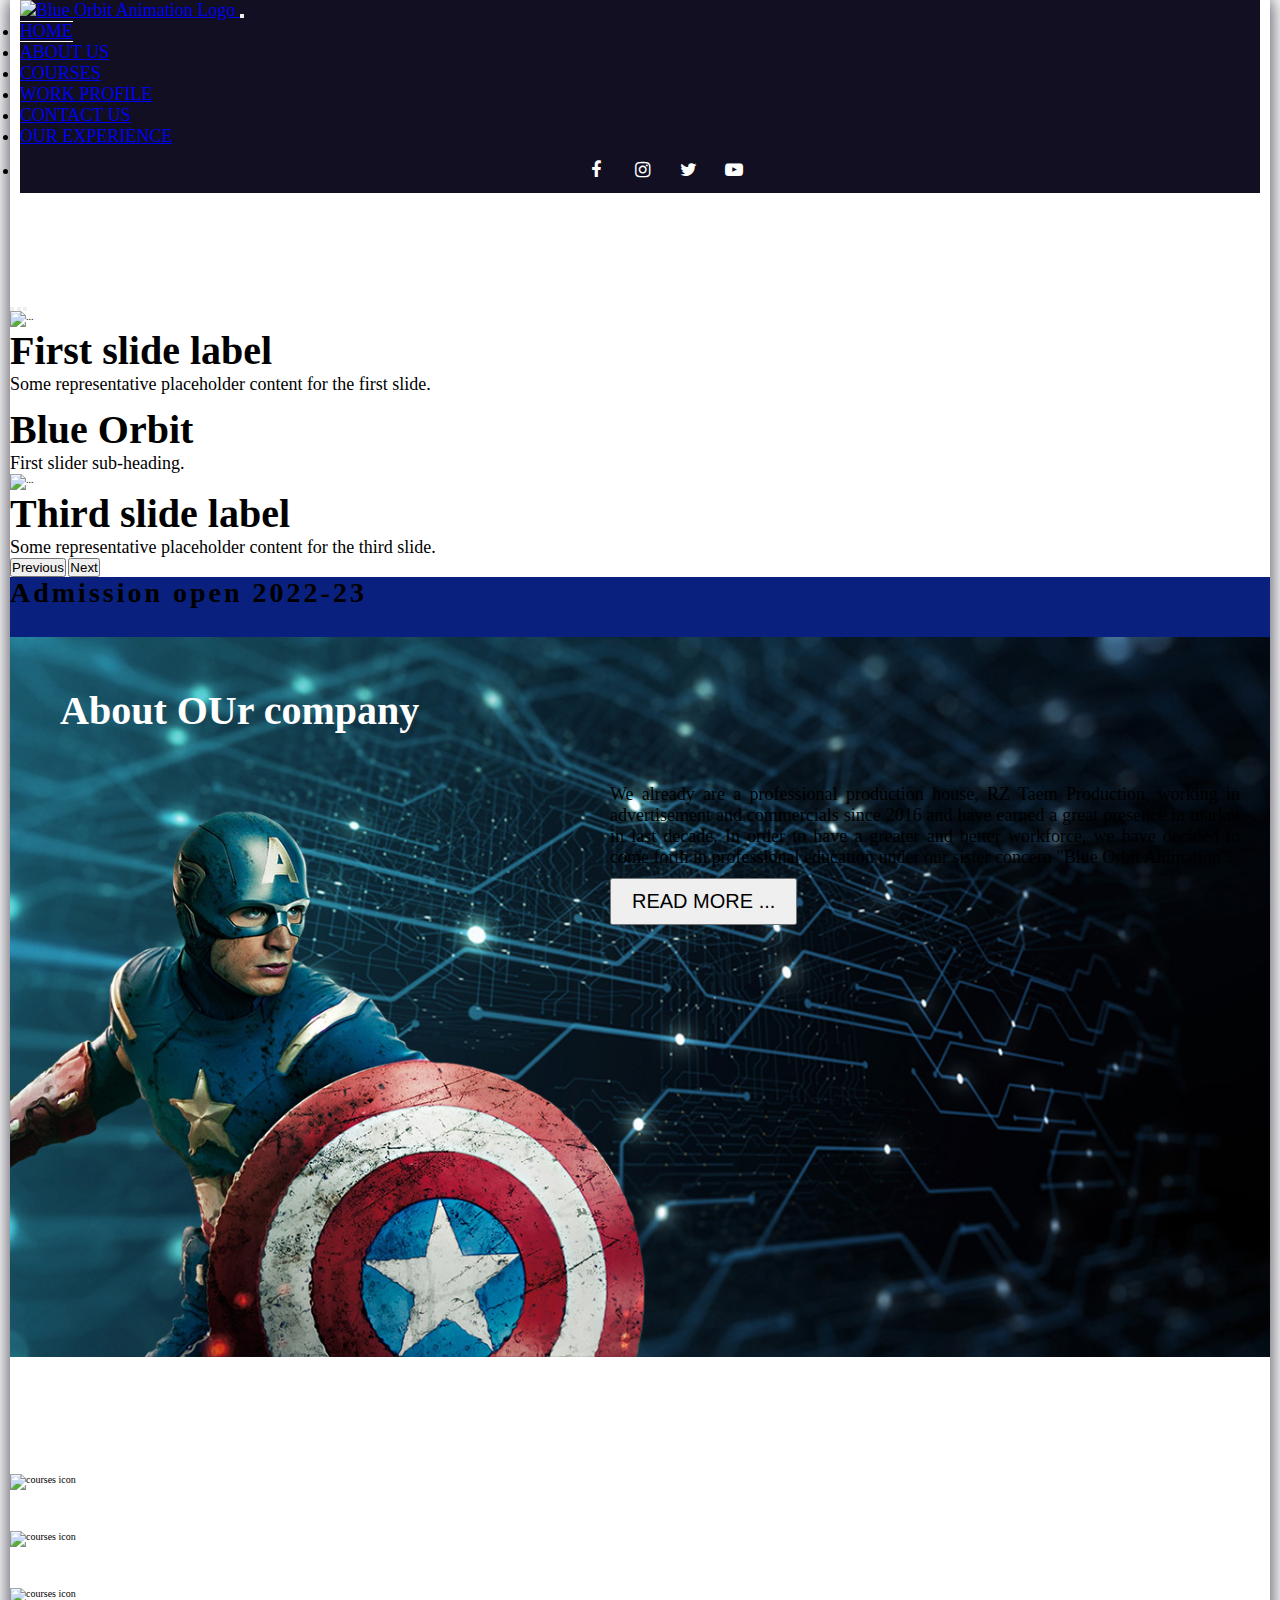
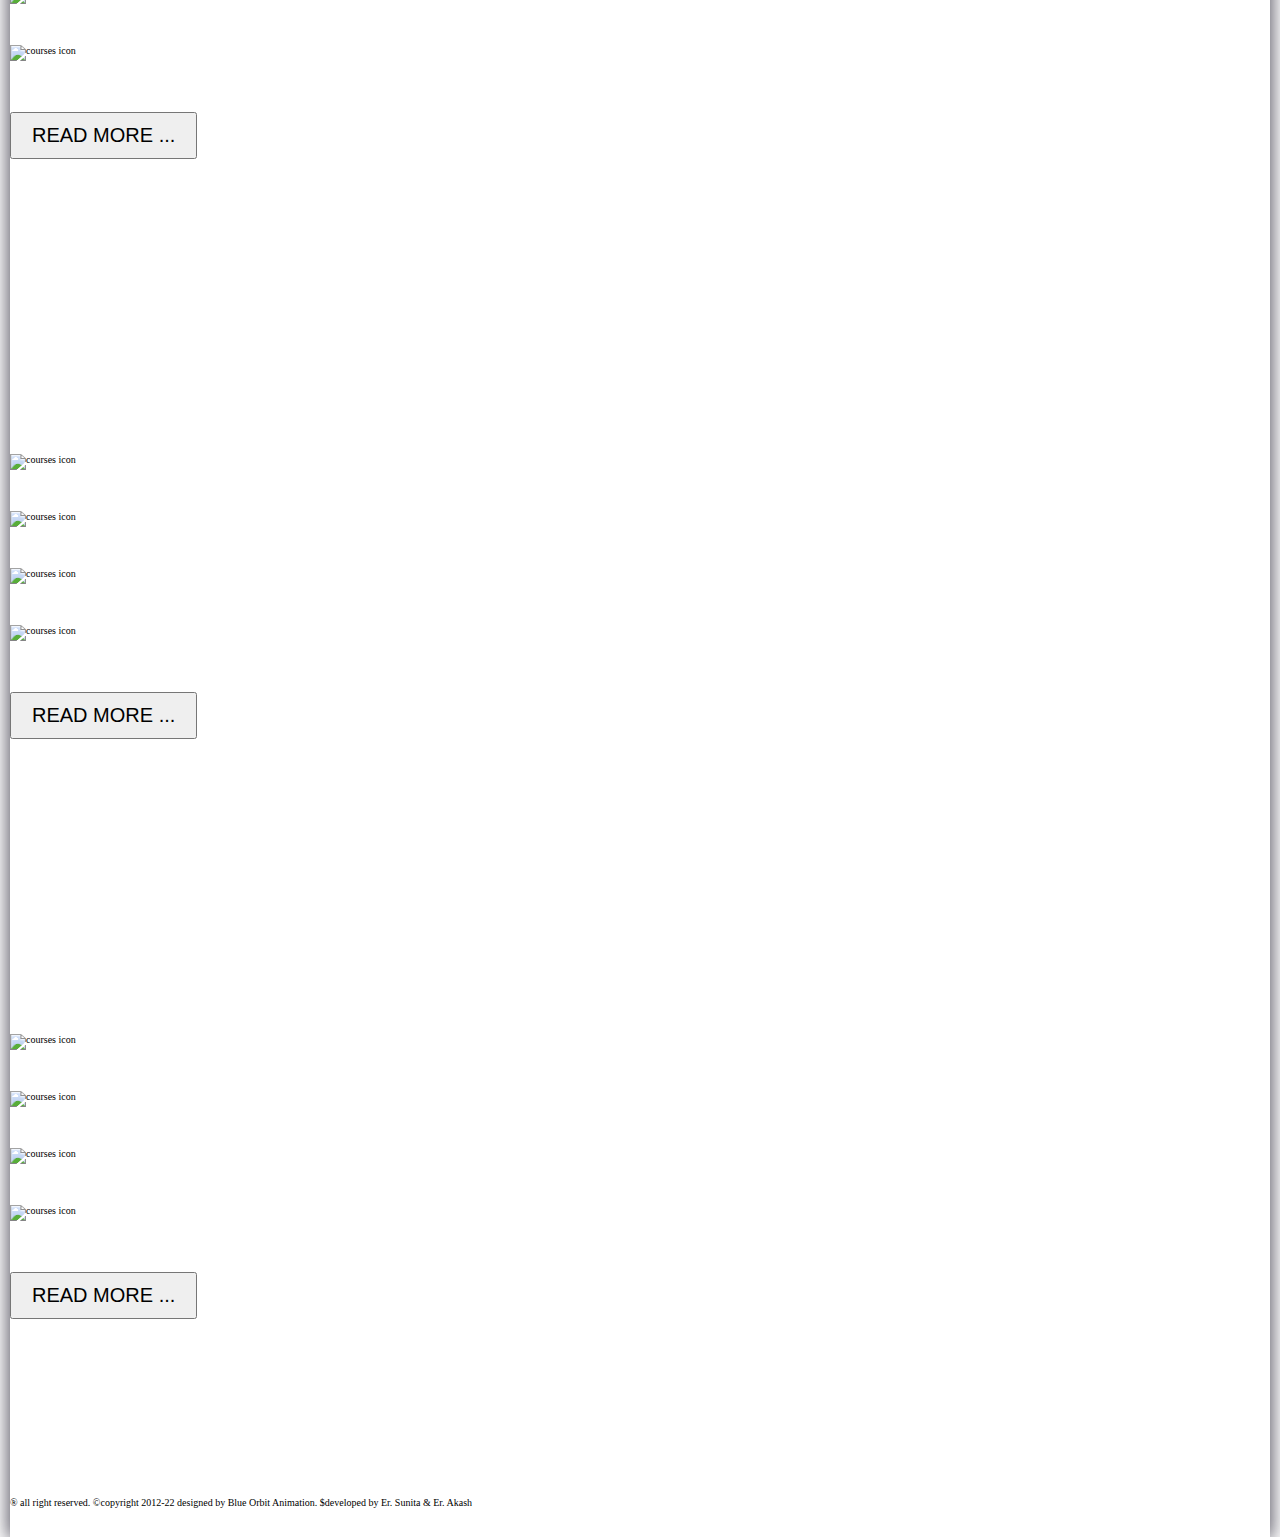
==== commit 94119787: "home page done" ====
--- a/index.html
+++ b/index.html
@@ -7,8 +7,9 @@
     <meta name="viewport" content="width=device-width, initial-scale=1.0">
     <link rel="stylesheet" href="bootstrap.min.css">
     <link rel="stylesheet" href="https://cdnjs.cloudflare.com/ajax/libs/font-awesome/4.7.0/css/font-awesome.min.css">
-    <link rel="stylesheet" href="main.css">
+    <link rel="stylesheet" href="style.min.css">
     <style>
+        
 
     </style>
     <title>BlueOrbit</title>
@@ -24,9 +25,10 @@
                     <a class="navbar-brand" href="#">
                         <img src="img/LOGO-LANDSCAPE-WHITE.png" alt="Blue Orbit Animation Logo" style="width:20rem;">
                     </a>
-                    <button class="navbar-toggler" type="button" data-bs-toggle="collapse" data-bs-target="#collapsibleNavbar">
-              <span class="navbar-toggler-icon"></span>
-            </button>
+                    <button class="navbar-toggler" type="button" data-bs-toggle="collapse"
+                        data-bs-target="#collapsibleNavbar">
+                        <span class="navbar-toggler-icon"></span>
+                    </button>
                     <div class="collapse navbar-collapse " id="collapsibleNavbar">
                         <ul class="navbar-nav ms-auto">
                             <li class="nav-item">
@@ -67,9 +69,12 @@
         <div class="slider">
             <div id="carouselExampleCaptions" class="carousel slide" data-bs-ride="carousel">
                 <div class="carousel-indicators">
-                    <button type="button" data-bs-target="#carouselExampleCaptions" data-bs-slide-to="0" class="active" aria-current="true" aria-label="Slide 1"></button>
-                    <button type="button" data-bs-target="#carouselExampleCaptions" data-bs-slide-to="1" aria-label="Slide 2"></button>
-                    <button type="button" data-bs-target="#carouselExampleCaptions" data-bs-slide-to="2" aria-label="Slide 3"></button>
+                    <button type="button" data-bs-target="#carouselExampleCaptions" data-bs-slide-to="0" class="active"
+                        aria-current="true" aria-label="Slide 1"></button>
+                    <button type="button" data-bs-target="#carouselExampleCaptions" data-bs-slide-to="1"
+                        aria-label="Slide 2"></button>
+                    <button type="button" data-bs-target="#carouselExampleCaptions" data-bs-slide-to="2"
+                        aria-label="Slide 3"></button>
                 </div>
 
 
@@ -96,14 +101,16 @@
                         </div>
                     </div>
                 </div>
-                <button class="carousel-control-prev" type="button" data-bs-target="#carouselExampleCaptions" data-bs-slide="prev">
-            <span class="carousel-control-prev-icon" aria-hidden="true"></span>
-            <span class="visually-hidden">Previous</span>
-          </button>
-                <button class="carousel-control-next" type="button" data-bs-target="#carouselExampleCaptions" data-bs-slide="next">
-            <span class="carousel-control-next-icon" aria-hidden="true"></span>
-            <span class="visually-hidden">Next</span>
-          </button>
+                <button class="carousel-control-prev" type="button" data-bs-target="#carouselExampleCaptions"
+                    data-bs-slide="prev">
+                    <span class="carousel-control-prev-icon" aria-hidden="true"></span>
+                    <span class="visually-hidden">Previous</span>
+                </button>
+                <button class="carousel-control-next" type="button" data-bs-target="#carouselExampleCaptions"
+                    data-bs-slide="next">
+                    <span class="carousel-control-next-icon" aria-hidden="true"></span>
+                    <span class="visually-hidden">Next</span>
+                </button>
             </div>
         </div>
 
@@ -117,17 +124,134 @@
         <div class="about">
             <div class="about-text">
                 <h1 class="text-uppercase text-light text-end p-5">About OUr company</h1>
-                <p class="text-light">We already are a professional production house, RZ Taem Production, working in advertisement and commercials since 2016 and have earned a great presence in market in last decade. In order to have a greater and better workforce, we have
-                    decided to come forth in professional education under our sister concern "Blue Orbit Animation". <br>
-                    <button class="btn btn-outline-light">READ MORE</button>
+                <p class="text-light">We already are a professional production house, RZ Taem Production, working in
+                    advertisement and commercials since 2016 and have earned a great presence in market in last decade.
+                    In order to have a greater and better workforce, we have
+                    decided to come forth in professional education under our sister concern "Blue Orbit Animation".
+                    <br>
+                    <button class="btn btn-outline-light">READ MORE ...</button>
+                   
 
                 </p>
             </div>
         </div>
 
         <!-- about finihed -->
+        <!-- courses start -->
+        <div class="hcourse">
+            <h1 class="text-center">COURSES</h1>
+            <div class="container">
+                <div class="row">
+                    <div class="col-sm-12 col-md-6 col-lg-3">
+                        <div class="col-sm-12 hello_don_!">
+                            <img src="img/3D-ANIMATION.png" alt="courses icon">
+                        </div>
+                        <p>VFX & Animation</p>
+                    </div>
+                    <div class="col-sm-12 col-md-6 col-lg-3">
+                        <div class="col-sm-12 hello_don_!">
+                            <img src="img/FILM-MAKING-&-DIRECTION.png" alt="courses icon">
+                        </div>
+                        <p>Ad & Film Making</p>
+                    </div>
+                    <div class="col-sm-12 col-md-6 col-lg-3">
+                        <div class="col-sm-12 hello_don_!">
+                            <img src="img/DIGITAL-MARKETING.png" alt="courses icon">
+                        </div>
+                        <p>Digital Marketing</p>
+                    </div>
+                    <div class="col-sm-12 col-md-6 col-lg-3">
+                        <div class="col-sm-12 hello_don_!">
+                            <img src="img/UI-UX.png" alt="courses icon">
+                        </div>
+                        <p>UI & UX Web Design</p>
+                    </div>
+                </div>
+                <div class="container d-flex justify-content-end ">
+                    <button class="btn btn-outline-light">READ MORE ...</button>
+                </div>
+            </div>
+        </div>
+        <!-- courses finished -->
+        <!-- portfolio start -->
+        <div class="hportfolio">
+            <h1 class="text-center">PORTFOLIO</h1>
+            <div class="container">
+                <div class="row">
+                    <div class="col-sm-12 col-md-6 col-lg-3">
+                        <div class="col-sm-12 hello_don_!">
+                            <img src="img/PORTFOLIO.png" alt="courses icon">
+                        </div>
+                        <p>Lorem, ipsum dolor.</p>
+                    </div>
+                    <div class="col-sm-12 col-md-6 col-lg-3">
+                        <div class="col-sm-12 hello_don_!">
+                            <img src="img/PORTFOLIO.png" alt="courses icon">
+                        </div>
+                        <p>Lorem, ipsum dolor.</p>
+                    </div>
+                    <div class="col-sm-12 col-md-6 col-lg-3">
+                        <div class="col-sm-12 hello_don_!">
+                            <img src="img/PORTFOLIO.png" alt="courses icon">
+                        </div>
+                        <p>Lorem, ipsum dolor.</p>
+                    </div>
+                    <div class="col-sm-12 col-md-6 col-lg-3">
+                        <div class="col-sm-12 hello_don_!">
+                            <img src="img/PORTFOLIO.png" alt="courses icon">
+                        </div>
+                        <p>Lorem, ipsum dolor.</p>
+                    </div>
+                </div>
+                <div class="container d-flex justify-content-end ">
+                    <button class="btn btn-outline-light">READ MORE ...</button>
+                </div>
+            </div>
+        </div>
+        <!-- portfolio finished -->
+        <!-- gallery start -->
+        <div class="hgallery">
+            <h1 class="text-center">GALLERY</h1>
+            <div class="container">
+                <div class="row">
+                    <div class="col-sm-12 col-md-6 col-lg-3">
+                        <div class="col-sm-12 hello_don_!">
+                            <img src="img/GALLERY.png" alt="courses icon">
+                        </div>
+                        <p>Lorem, ipsum dolor.</p>
+                    </div>
+                    <div class="col-sm-12 col-md-6 col-lg-3">
+                        <div class="col-sm-12 hello_don_!">
+                            <img src="img/GALLERY.png" alt="courses icon">
+                        </div>
+                        <p>Lorem, ipsum dolor.</p>
+                    </div>
+                    <div class="col-sm-12 col-md-6 col-lg-3">
+                        <div class="col-sm-12 hello_don_!">
+                            <img src="img/GALLERY.png" alt="courses icon">
+                        </div>
+                        <p>Lorem, ipsum dolor.</p>
+                    </div>
+                    <div class="col-sm-12 col-md-6 col-lg-3">
+                        <div class="col-sm-12 hello_don_!">
+                            <img src="img/GALLERY.png" alt="courses icon">
+                        </div>
+                        <p>Lorem, ipsum dolor.</p>
+                    </div>
+                </div>
+                <div class="container d-flex justify-content-end ">
+                    <button class="btn btn-outline-light">READ MORE ...</button>
+                </div>
+            </div>
+        </div>
+        <!-- gallery finished -->
+        <!-- footer start -->
+        <div class="footer">
+        <p class="text-center text-white-50 fs-3 p-3"> &reg;   all right reserved. &copy;copyright 2012-22 designed by Blue Orbit Animation. $developed by Er. Sunita & Er. Akash</p>
+        </div>
+        <!-- footer finished -->
+
     </div>
-    <!--  =========================================END COURSE======================== -->
     <script src="bootstrap.min.js"></script>
 </body>
 
--- a/style.min.css
+++ b/style.min.css
@@ -0,0 +1 @@
+*{margin:0;padding:0;-webkit-box-sizing:border-box;box-sizing:border-box}html{font-size:62.5%}.outer{margin:0 10px;-webkit-box-shadow:0 0 1.8rem .2rem #120f22b7;box-shadow:0 0 1.8rem .2rem #120f22b7}nav{background-color:#120f22;font-size:1.8rem;margin:0 10px}.navbar ul li a{position:relative;-webkit-transition:all .5s ease;transition:all .5s ease}.navbar ul li a:hover{-webkit-transform:scale(.91);transform:scale(.91);-webkit-transition:all .5s ease;transition:all .5s ease}.navbar ul li a::after{content:"";width:0;height:.3rem;position:absolute;bottom:0;left:0;background-color:#621ffd;-webkit-transition:all .5s ease;transition:all .5s ease}.navbar ul li .act::before{content:"";width:100%;height:.05rem;position:absolute;top:0;left:0;background-color:#fff;-webkit-transition:all .5s ease;transition:all .5s ease}.navbar ul li .act::after{content:"";width:100%;height:.05rem;position:absolute;bottom:0;left:0;background-color:#fff;-webkit-transition:all .5s ease;transition:all .5s ease}.navbar ul li a:hover::after{width:100%;-webkit-transition:all .5s ease;transition:all .5s ease}.navbar .socialIcon{margin-left:5rem;display:-webkit-box;display:-ms-flexbox;display:flex;-webkit-box-align:center;-ms-flex-align:center;align-items:center;-webkit-box-pack:center;-ms-flex-pack:center;justify-content:center;-webkit-transition:all .7s ease;transition:all .7s ease}.navbar .socialIcon i:hover{-webkit-box-shadow:0 0 1rem .2rem #dfe1eb inset;box-shadow:0 0 1rem .2rem #dfe1eb inset;-webkit-transition:all .7s ease;transition:all .7s ease;border:none}.navbar .socialIcon .fa{width:4rem;height:4rem;border-radius:50%;margin:.3rem;color:#fff;display:-webkit-box;display:-ms-flexbox;display:flex;-webkit-box-orient:horizontal;-webkit-box-direction:normal;-ms-flex-direction:row;flex-direction:row;-webkit-box-align:center;-ms-flex-align:center;align-items:center;-webkit-box-pack:center;-ms-flex-pack:center;justify-content:center}.navbar .socialIcon .fa-facebook:hover{color:#161aeb}.navbar .socialIcon .fa-instagram:hover{color:#ed127c}.navbar .socialIcon .fa-youtube-play:hover{color:red}.navbar .socialIcon .fa-twitter:hover{color:#a9d0e5}.slider{margin-top:10.7rem}.slider h5{font-size:4rem}.slider p{font-size:1.8rem}.admission,.admission h1{background-color:#09207e;height:6rem;letter-spacing:.3rem;font-size:2.8rem}.about{-webkit-box-sizing:border-box;box-sizing:border-box;background-image:url(img/about-us+ironman.jpg);background-size:100%;height:80vh;background-repeat:no-repeat;background-size:cover;min-height:400px}.about h1{font-size:4rem;margin:0 5rem;padding:5rem 0;color:#fff}.about p{font-size:1.8rem;width:50%;text-align:justify;margin-right:3rem;float:right;clear:both}.about p button{margin-top:1rem;padding:1rem 2rem;font-size:20px}@media (max-width:575px){html{font-size:55%;display:-webkit-box;display:-ms-flexbox;display:flex;-webkit-box-orient:horizontal;-webkit-box-direction:normal;-ms-flex-direction:row;flex-direction:row;-webkit-transform:scale(1);transform:scale(1)}.slider{margin-top:10.8rem}.about{height:60vh}}.hcourse,.hgallery,.hportfolio{min-height:58rem;background:url(img/COURSES-BG.jpg) no-repeat;background-size:cover}.hcourse h1,.hgallery h1,.hportfolio h1{font-size:4rem;margin:0 auto 2rem;padding:5rem 0 0;color:#fff;position:relative}.hcourse h1::after,.hgallery h1::after,.hportfolio h1::after{content:'';position:absolute;bottom:-.5rem;left:0;background-color:#0b5fa3;width:0%;height:.3rem;animation:happy 4s infinite;-webkit-animation:happy 4s infinite;transition:all 4s linear;-webkit-transition:all 4s linear;-moz-transition:all 4s linear;-ms-transition:all 4s linear;-o-transition:all 4s linear}@-webkit-keyframes happy{0%{width:0%}20%{width:14%}40%{width:28%}60%{width:42%}80%{width:56%}100%{width:70%}}@keyframes happy{0%{width:0%}20%{width:14%}40%{width:28%}60%{width:42%}80%{width:56%}100%{width:70%}}.hcourse h1::before,.hgallery h1::before,.hportfolio h1::before{content:'';position:absolute;top:5rem;right:0;background-color:#0b5fa3;width:0%;height:.3rem;animation:happy 4s infinite;-webkit-animation:happy 4s infinite;transition:all 4s linear;-webkit-transition:all 4s linear;-moz-transition:all 4s linear;-ms-transition:all 4s linear;-o-transition:all 4s linear}@keyframes happy{0%{width:0%}20%{width:14%}40%{width:28%}60%{width:42%}80%{width:56%}100%{width:70%}}.container .row img{height:100%;width:100%}.container .row p{font-size:1.8rem;text-align:center;color:#fff;padding-bottom:2rem}.container button{margin-top:1rem;padding:1rem 2rem;margin-bottom:2rem;font-size:20px}.hportfolio{background:url(img/PORTFOLIO-BG.jpg) no-repeat;background-size:cover}.hgallery{background:url(img/GALLERY-BG.jpg) no-repeat;background-size:cover}.footer{height:4rem;background-image:url(img/SMOKE.jpg)}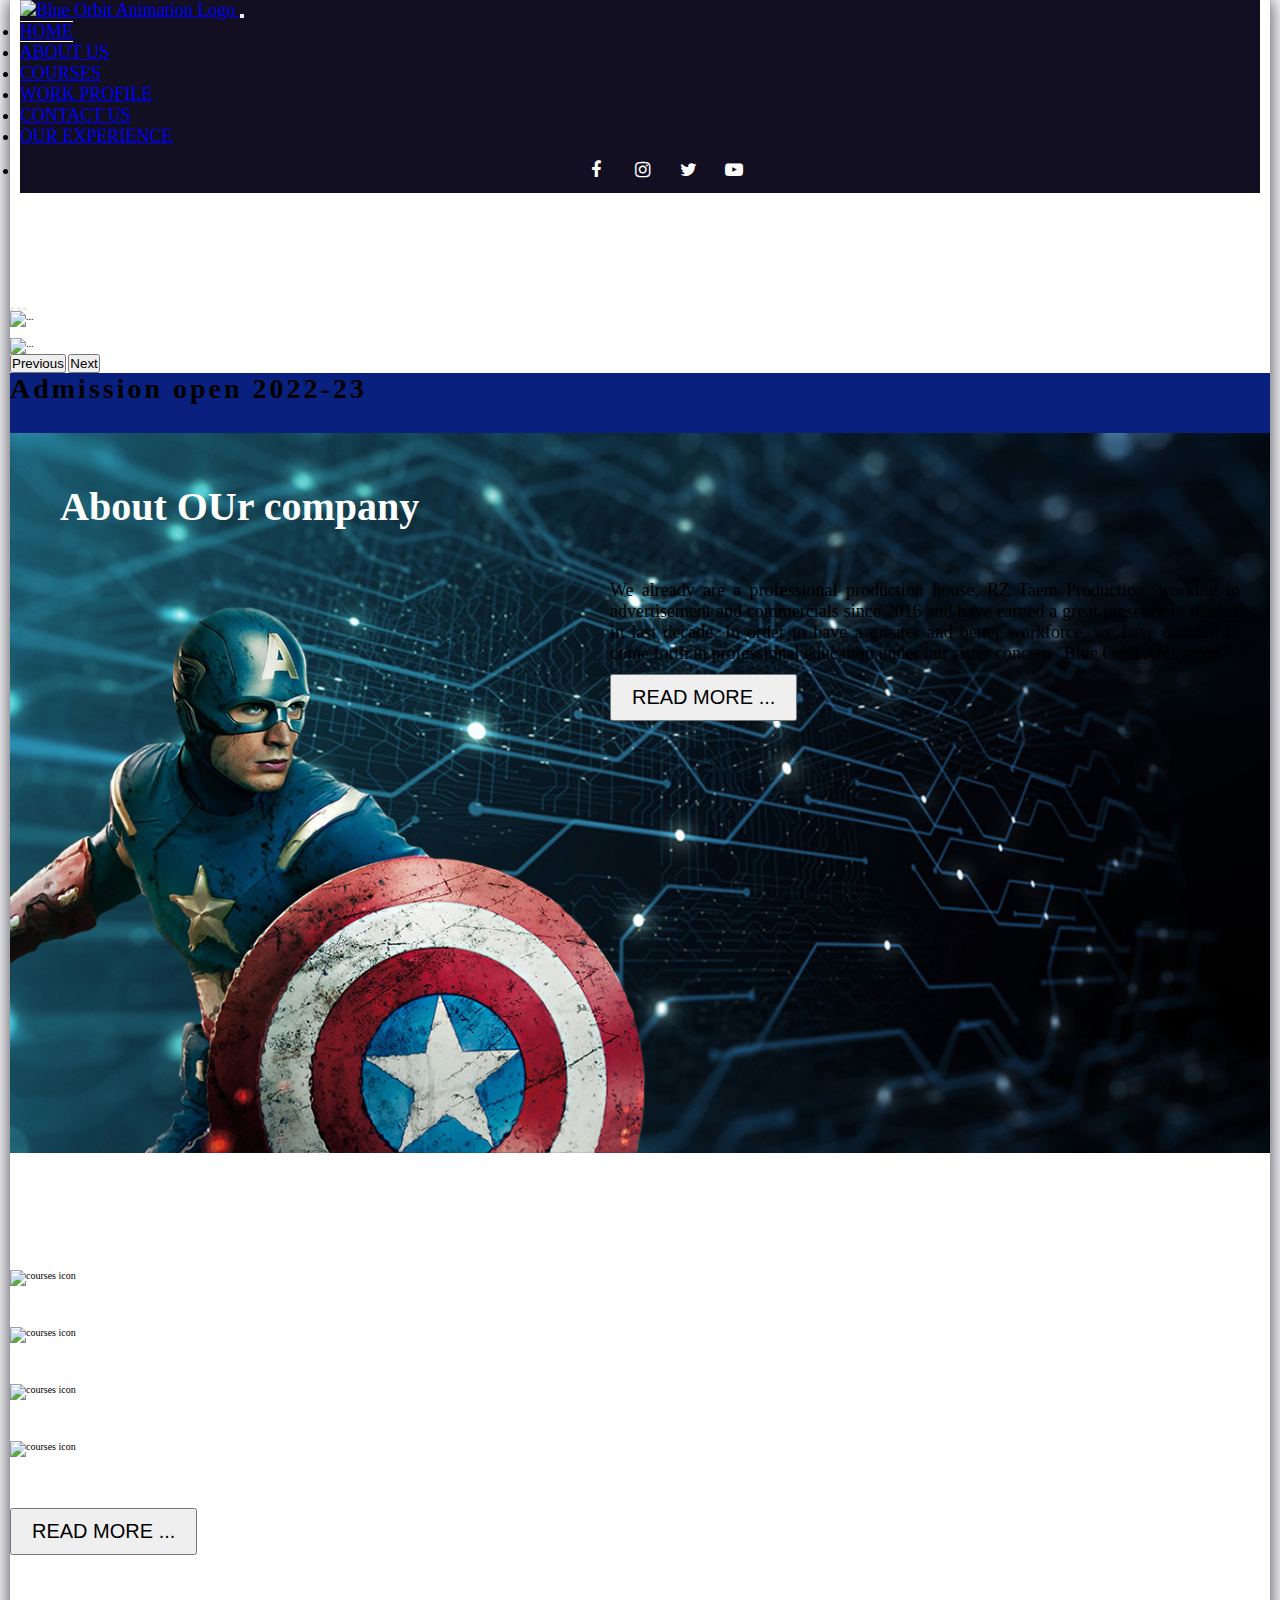
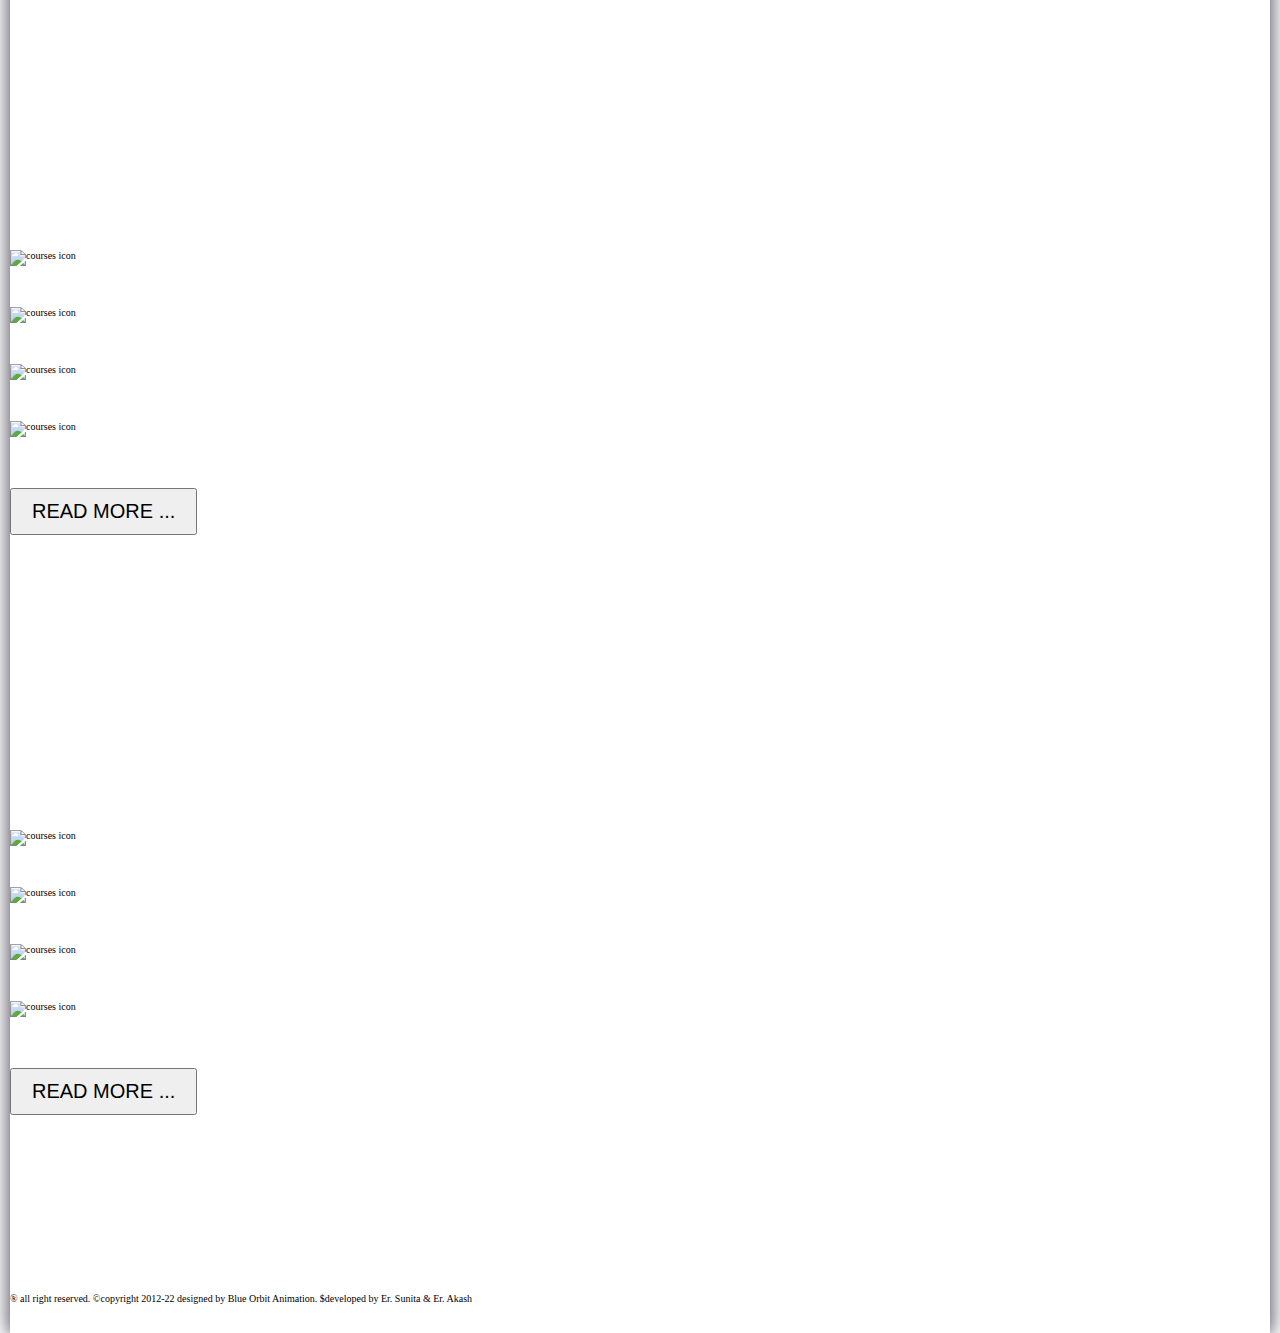
==== commit 6f0d035f: ".." ====
--- a/index.html
+++ b/index.html
@@ -82,22 +82,22 @@
                     <div class="carousel-item active">
                         <img src="img/BOTTOM-BG.jpg" class="d-block w-100" alt="...">
                         <div class="carousel-caption d-none d-md-block">
-                            <h5>First slide label</h5>
-                            <p>Some representative placeholder content for the first slide.</p>
+                            <!-- <h5>First slide label</h5>
+                            <p>Some representative placeholder content for the first slide.</p> -->
                         </div>
                     </div>
                     <div class="carousel-item">
                         <img src="img/BOTTOM-BG.jpg" class="d-block w-100" alt="">
                         <div class="carousel-caption d-none d-md-block">
-                            <h5>Blue Orbit</h5>
-                            <p>First slider sub-heading.</p>
+                            <!-- <h5>Blue Orbit</h5>
+                            <p>First slider sub-heading.</p> -->
                         </div>
                     </div>
                     <div class="carousel-item">
                         <img src="img/BOTTOM-BG.jpg" class="d-block w-100" alt="...">
                         <div class="carousel-caption d-none d-md-block">
-                            <h5>Third slide label</h5>
-                            <p>Some representative placeholder content for the third slide.</p>
+                            <!-- <h5>Third slide label</h5>
+                            <p>Some representative placeholder content for the third slide.</p> -->
                         </div>
                     </div>
                 </div>
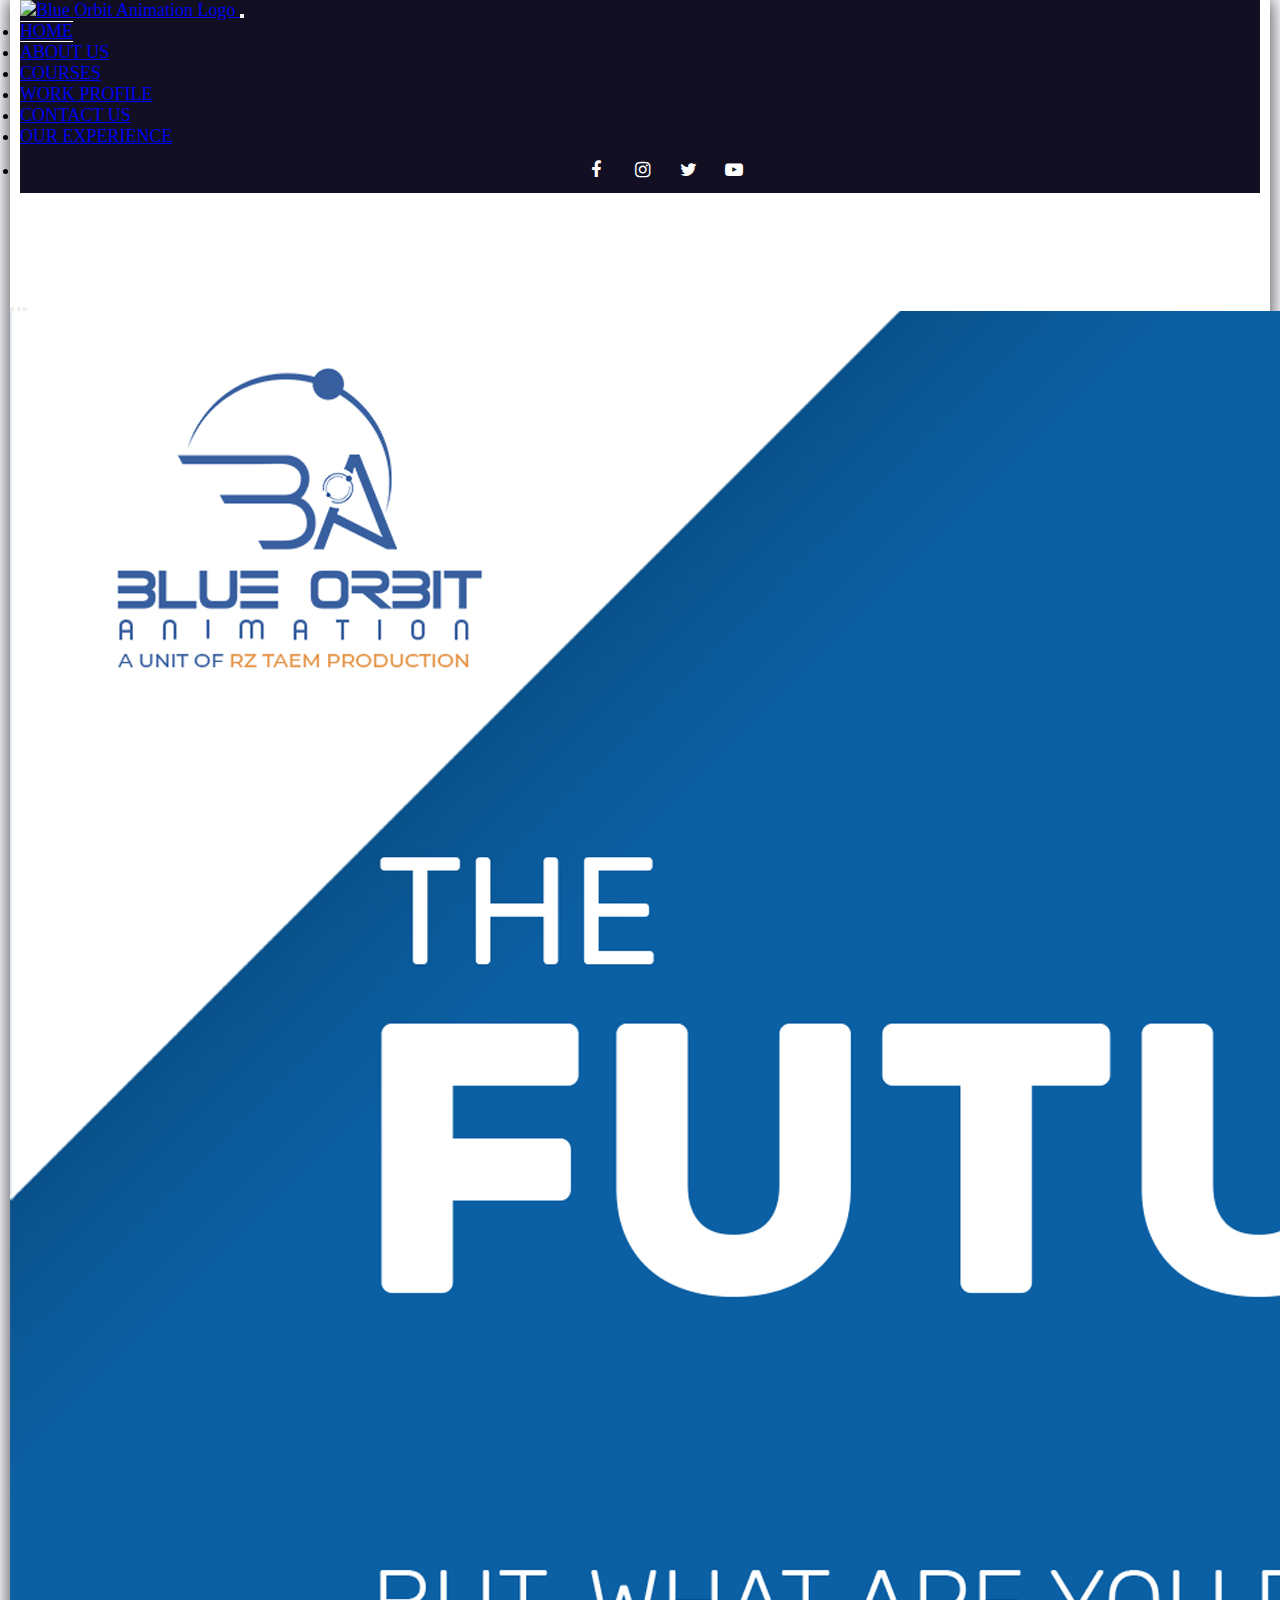
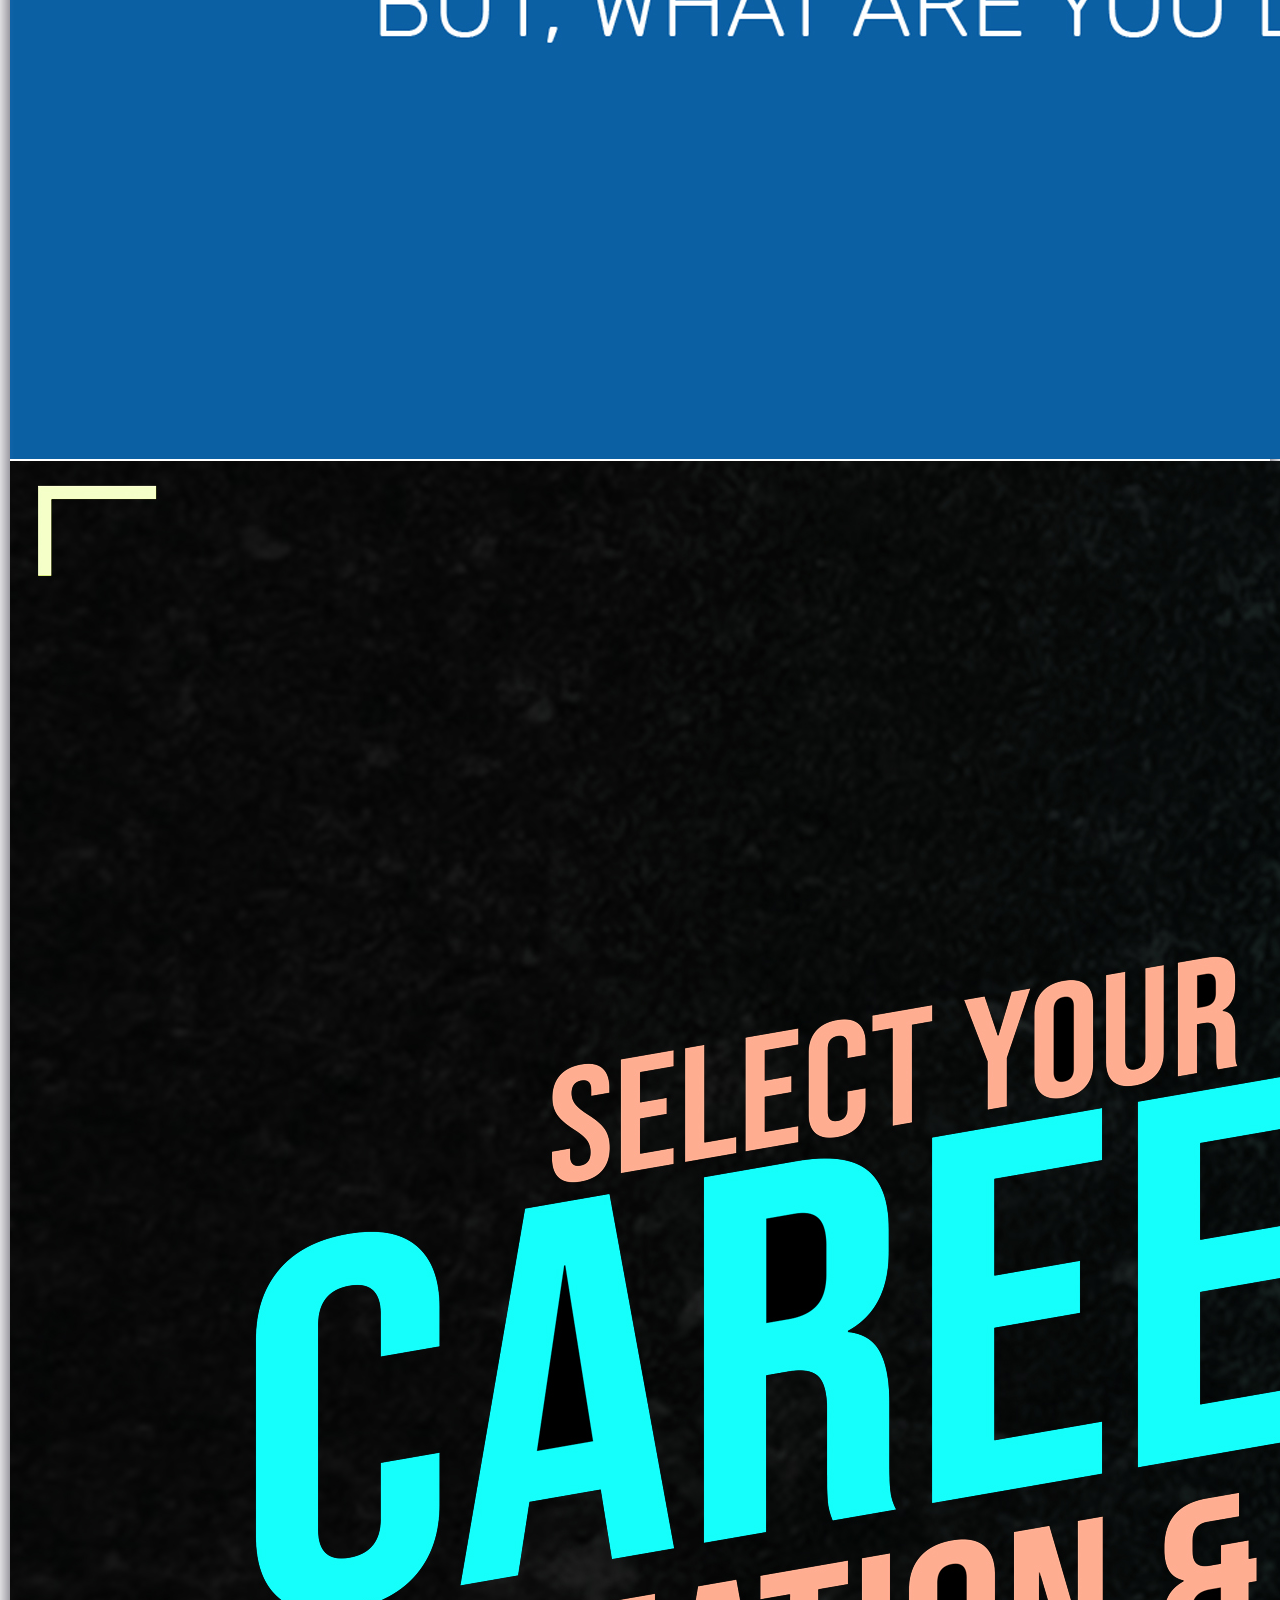
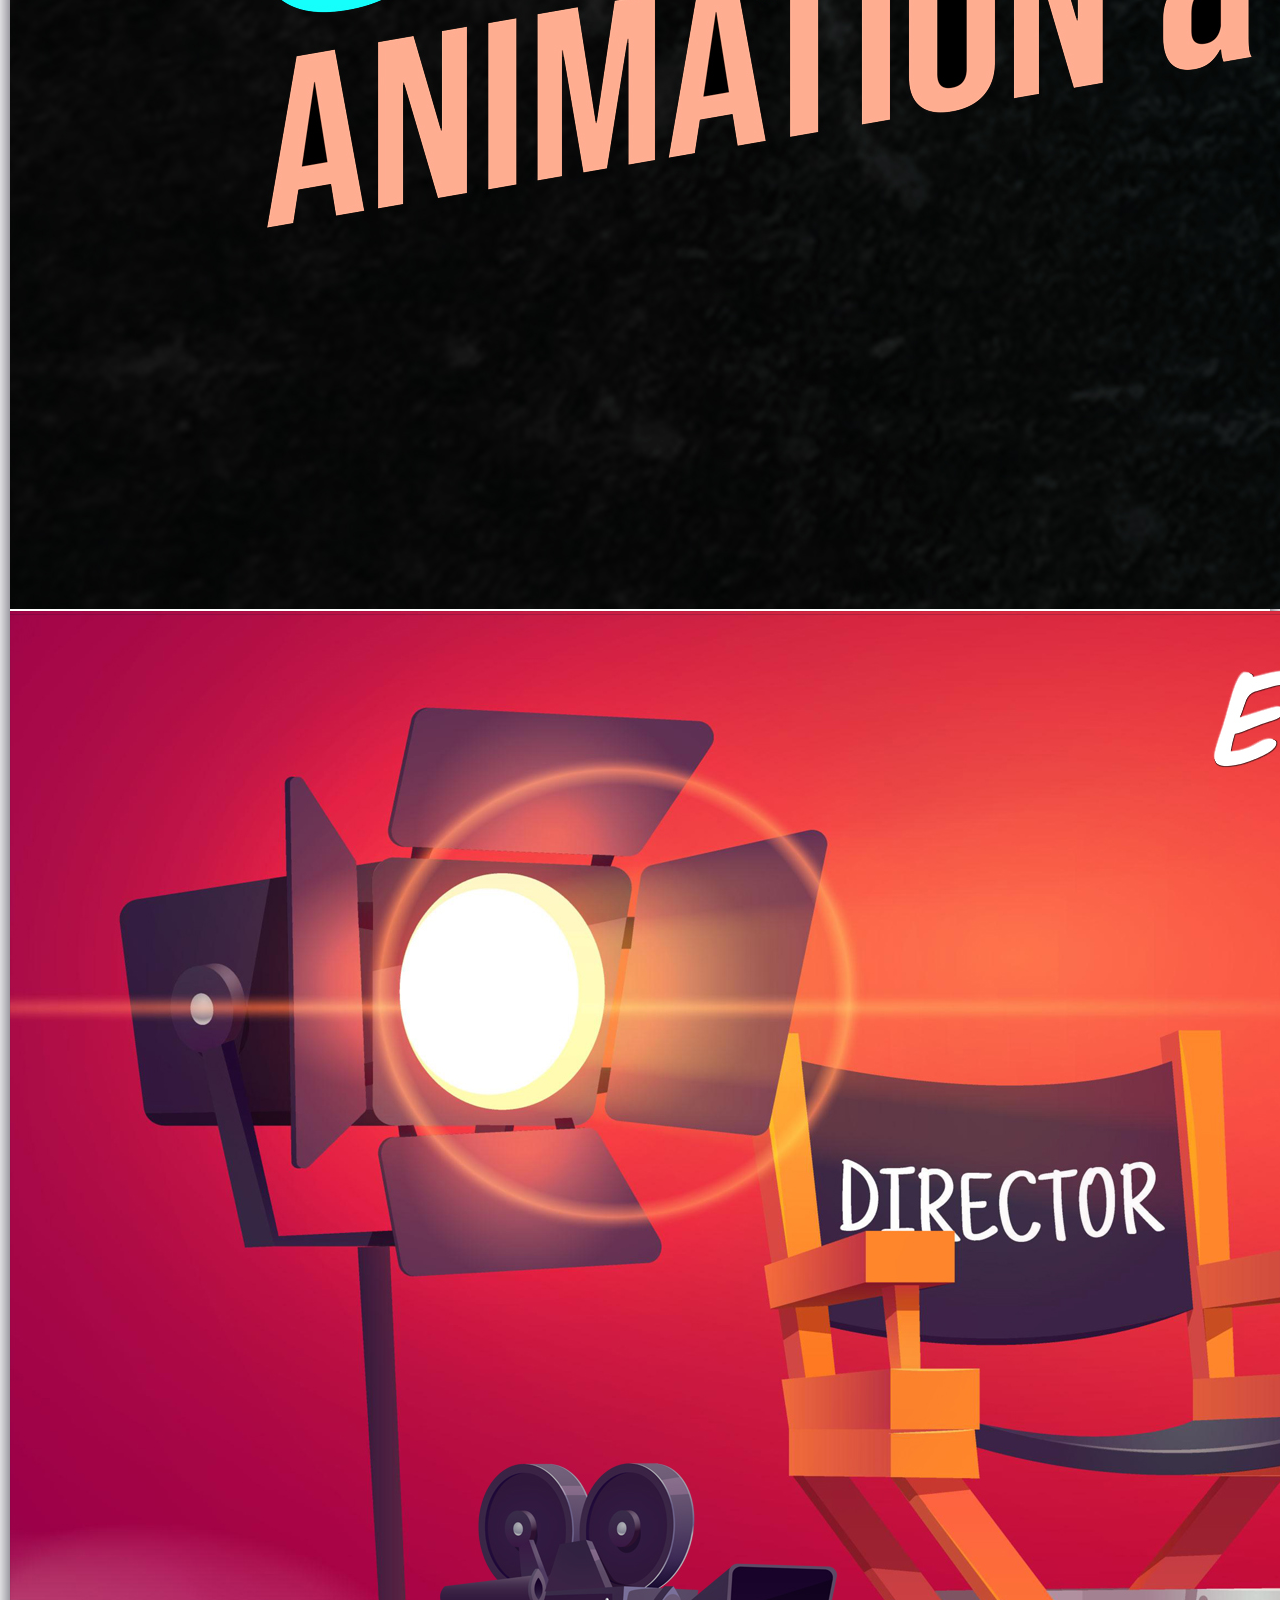
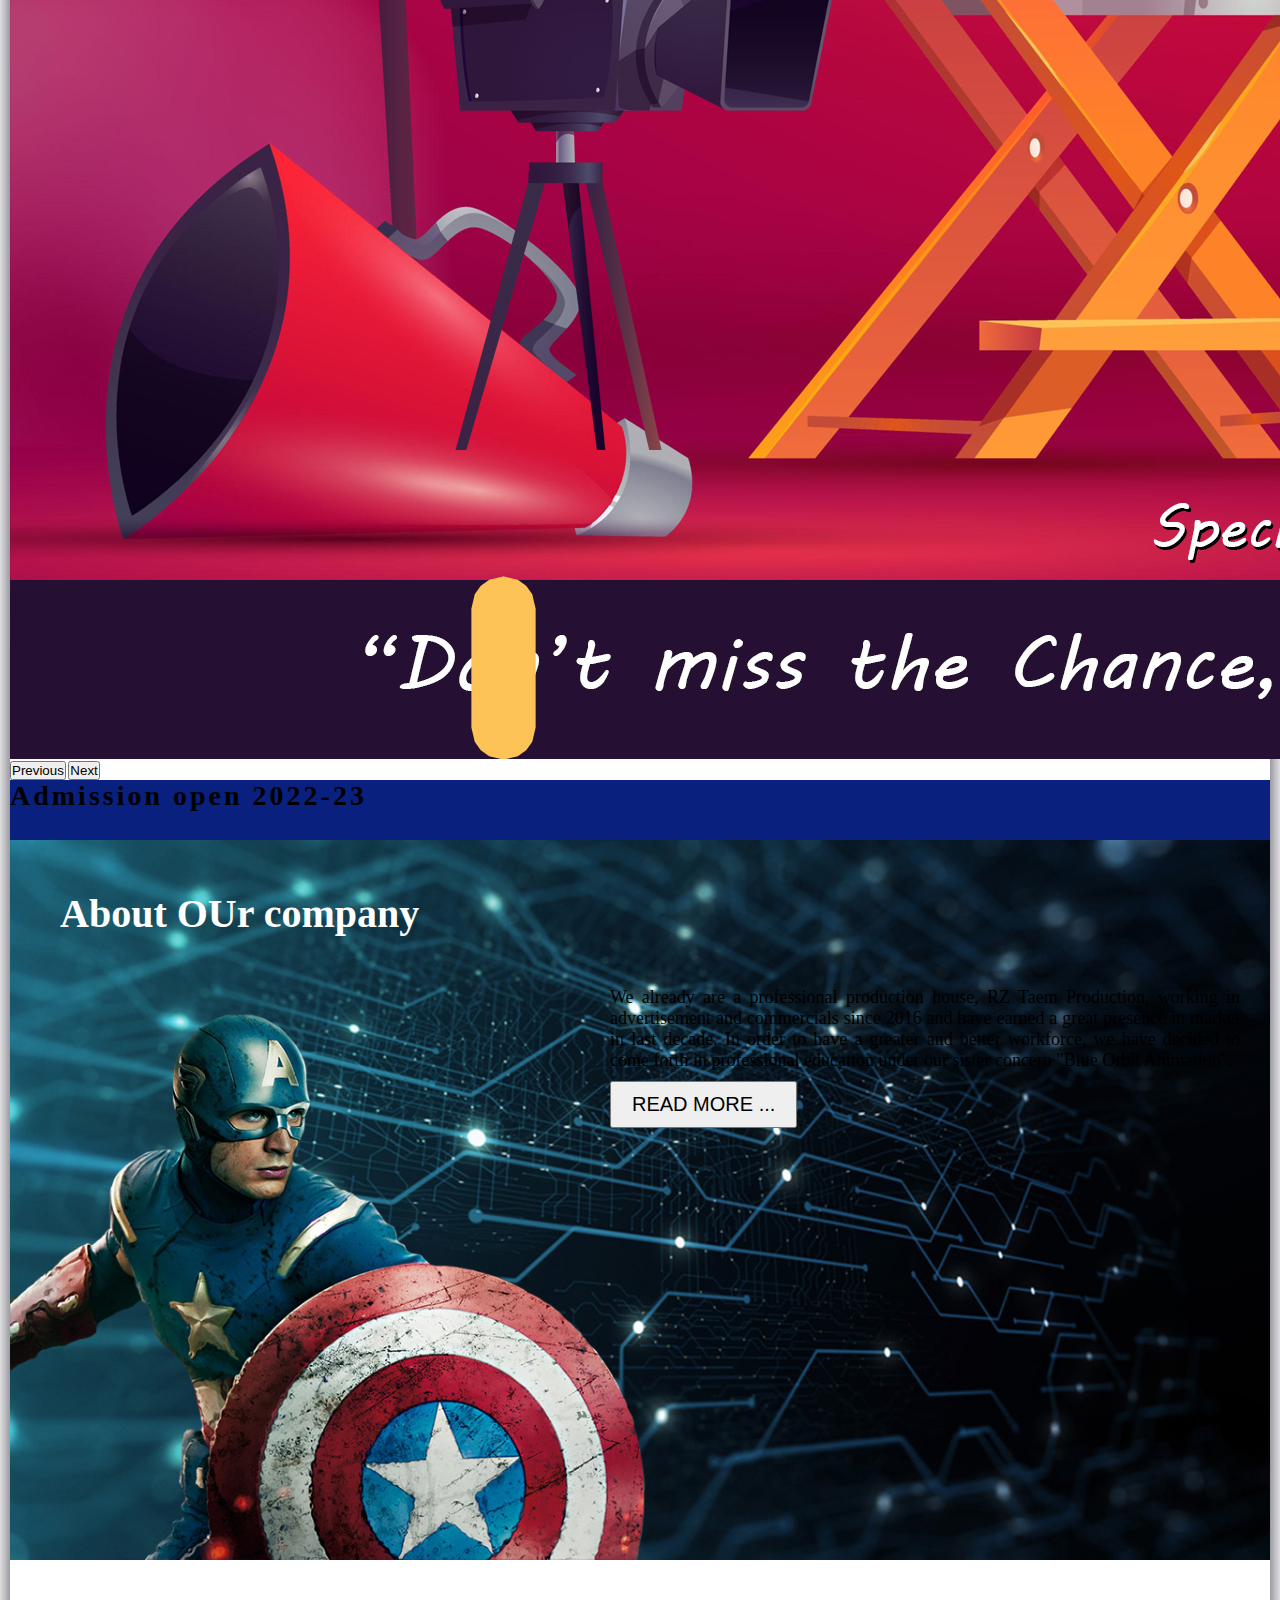
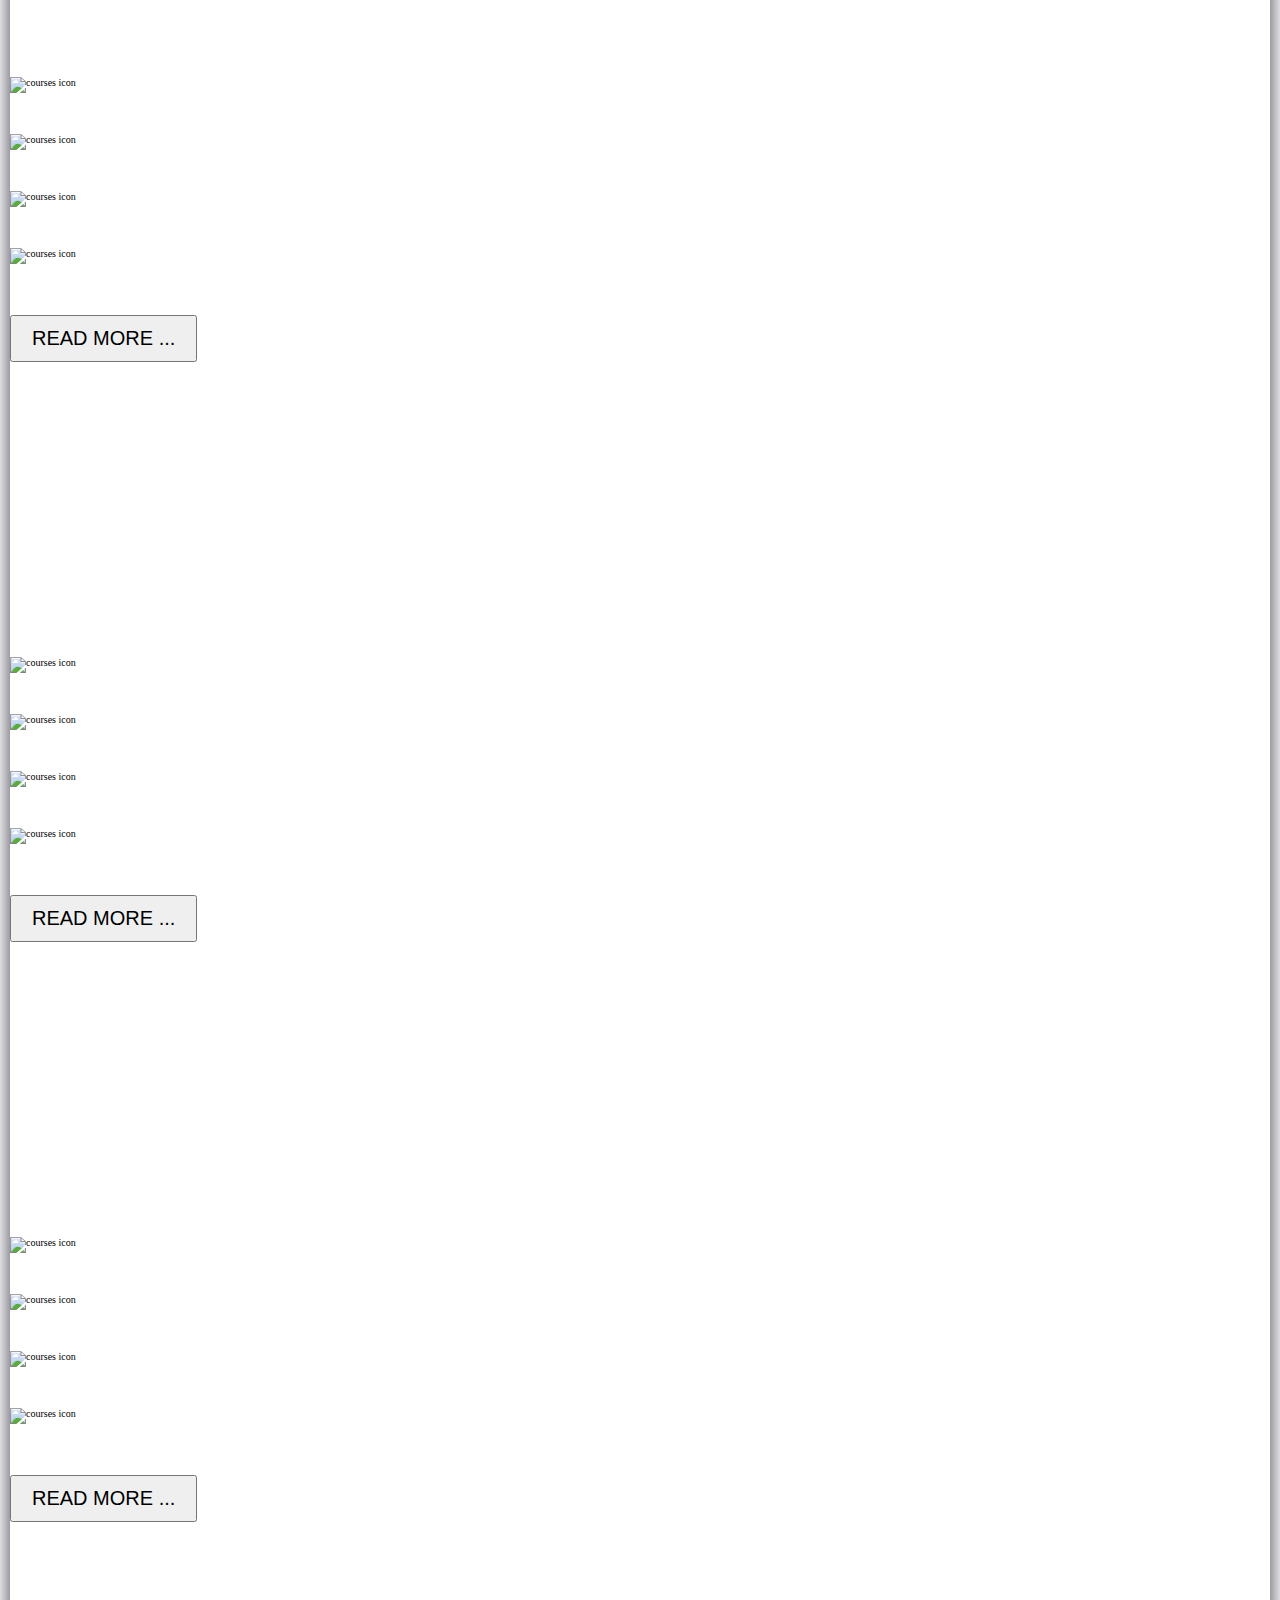
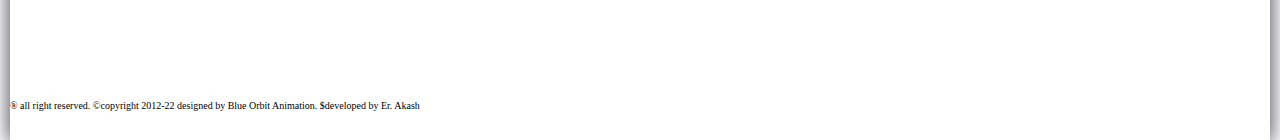
==== commit b875766f: "timeline add" ====
--- a/index.html
+++ b/index.html
@@ -38,13 +38,13 @@
                                 <a class="nav-link active" href="about.html">ABOUT US</a>
                             </li>
                             <li class="nav-item">
-                                <a class="nav-link active" href="#">COURSES</a>
-                            </li>
-                            <li class="nav-item">
-                                <a class="nav-link active" href="#">WORK PROFILE</a>
-                            </li>
-                            <li class="nav-item">
-                                <a class="nav-link active" href="#">CONTACT US</a>
+                                <a class="nav-link active" href="courses.html">COURSES</a>
+                            </li>
+                            <li class="nav-item">
+                                <a class="nav-link active" href="gallery.html">WORK PROFILE</a>
+                            </li>
+                            <li class="nav-item">
+                                <a class="nav-link active" href="contact.html">CONTACT US</a>
                             </li>
                             <li class="nav-item">
                                 <a class="nav-link active" href="#">OUR EXPERIENCE</a>
@@ -80,21 +80,21 @@
 
                 <div class="carousel-inner">
                     <div class="carousel-item active">
-                        <img src="img/BOTTOM-BG.jpg" class="d-block w-100" alt="...">
+                        <img src="img/timeline/TIMELINE 1.jpg" class="d-block w-100" alt="...">
                         <div class="carousel-caption d-none d-md-block">
                             <!-- <h5>First slide label</h5>
                             <p>Some representative placeholder content for the first slide.</p> -->
                         </div>
                     </div>
                     <div class="carousel-item">
-                        <img src="img/BOTTOM-BG.jpg" class="d-block w-100" alt="">
+                        <img src="img/timeline/about-us+ironman.jpg" class="d-block w-100" alt="">
                         <div class="carousel-caption d-none d-md-block">
                             <!-- <h5>Blue Orbit</h5>
                             <p>First slider sub-heading.</p> -->
                         </div>
                     </div>
                     <div class="carousel-item">
-                        <img src="img/BOTTOM-BG.jpg" class="d-block w-100" alt="...">
+                        <img src="img/timeline/TIMELINE 4.jpg" class="d-block w-100" alt="...">
                         <div class="carousel-caption d-none d-md-block">
                             <!-- <h5>Third slide label</h5>
                             <p>Some representative placeholder content for the third slide.</p> -->
@@ -247,7 +247,7 @@
         <!-- gallery finished -->
         <!-- footer start -->
         <div class="footer">
-        <p class="text-center text-white-50 fs-3 p-3"> &reg;   all right reserved. &copy;copyright 2012-22 designed by Blue Orbit Animation. $developed by Er. Sunita & Er. Akash</p>
+        <p class="text-center text-white-50 fs-5 p-3"> &reg;   all right reserved. &copy;copyright 2012-22 designed by Blue Orbit Animation. $developed by Er. Akash</p>
         </div>
         <!-- footer finished -->
 
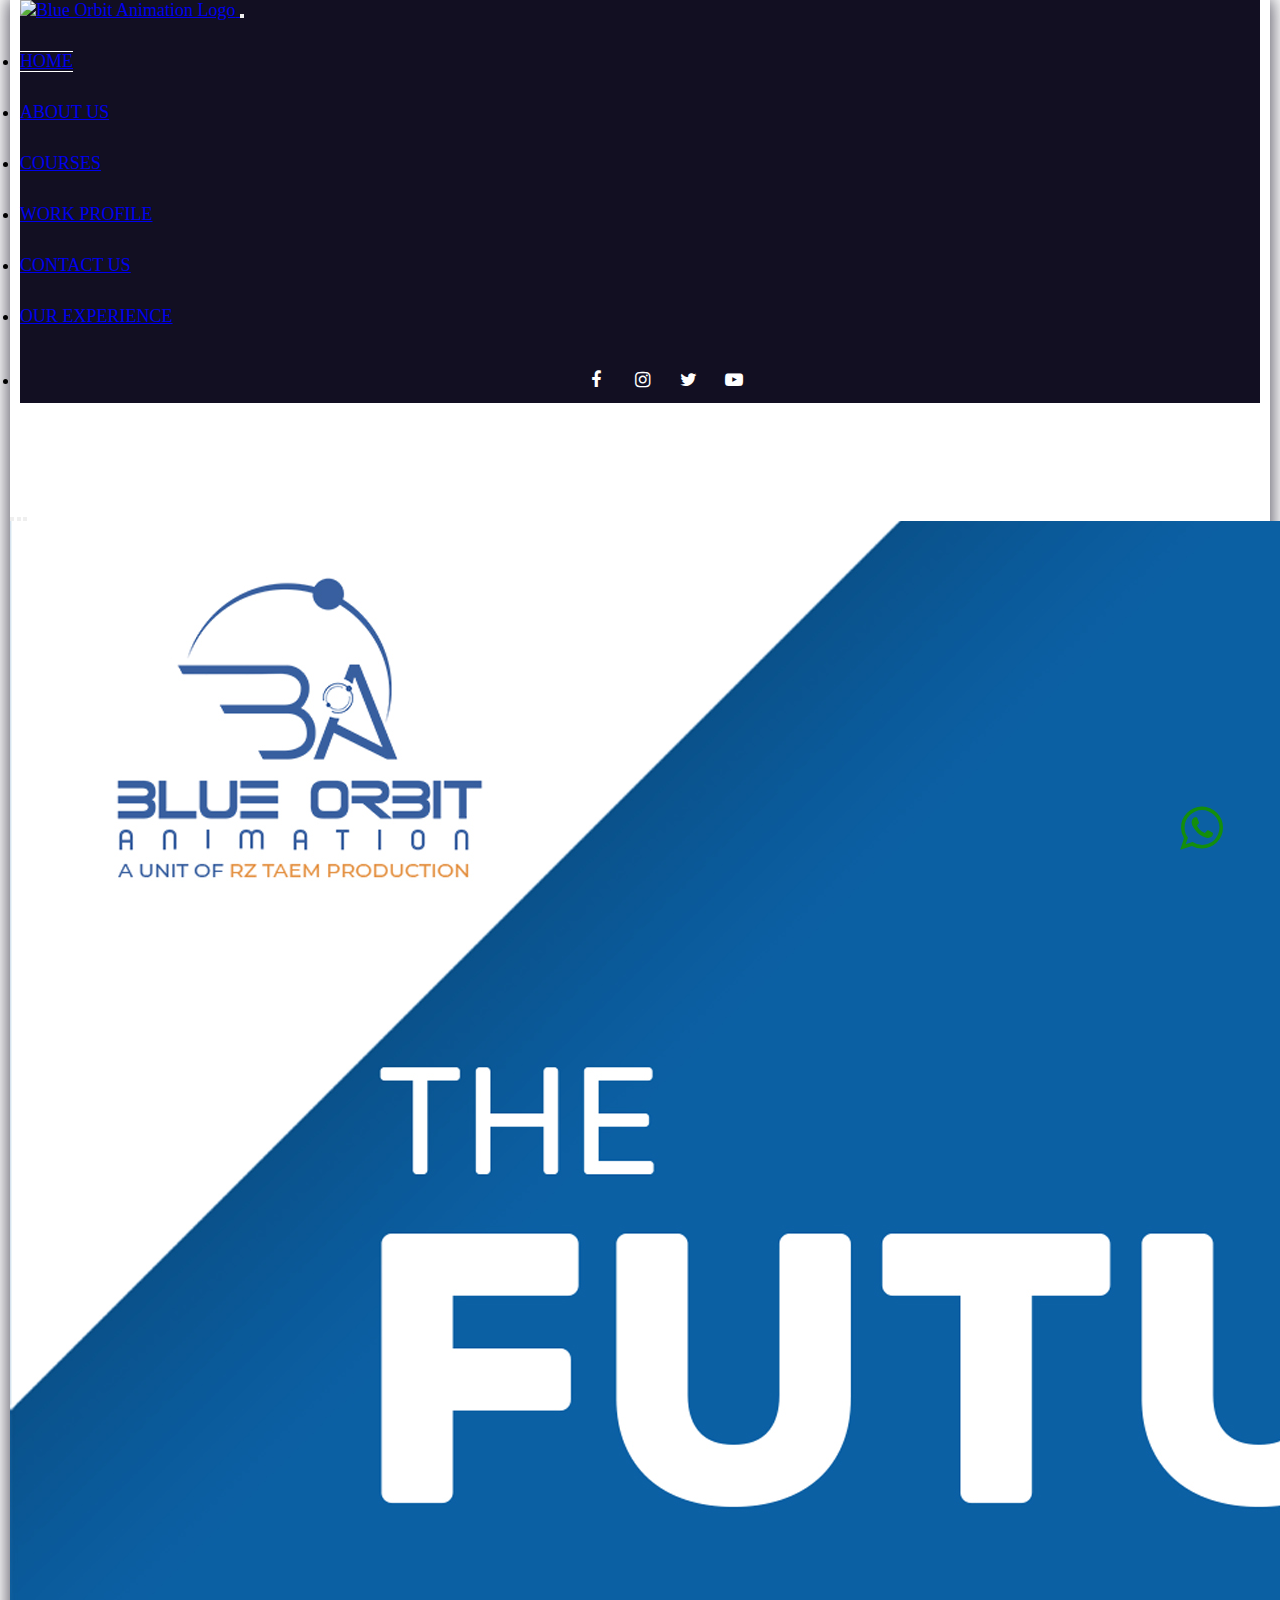
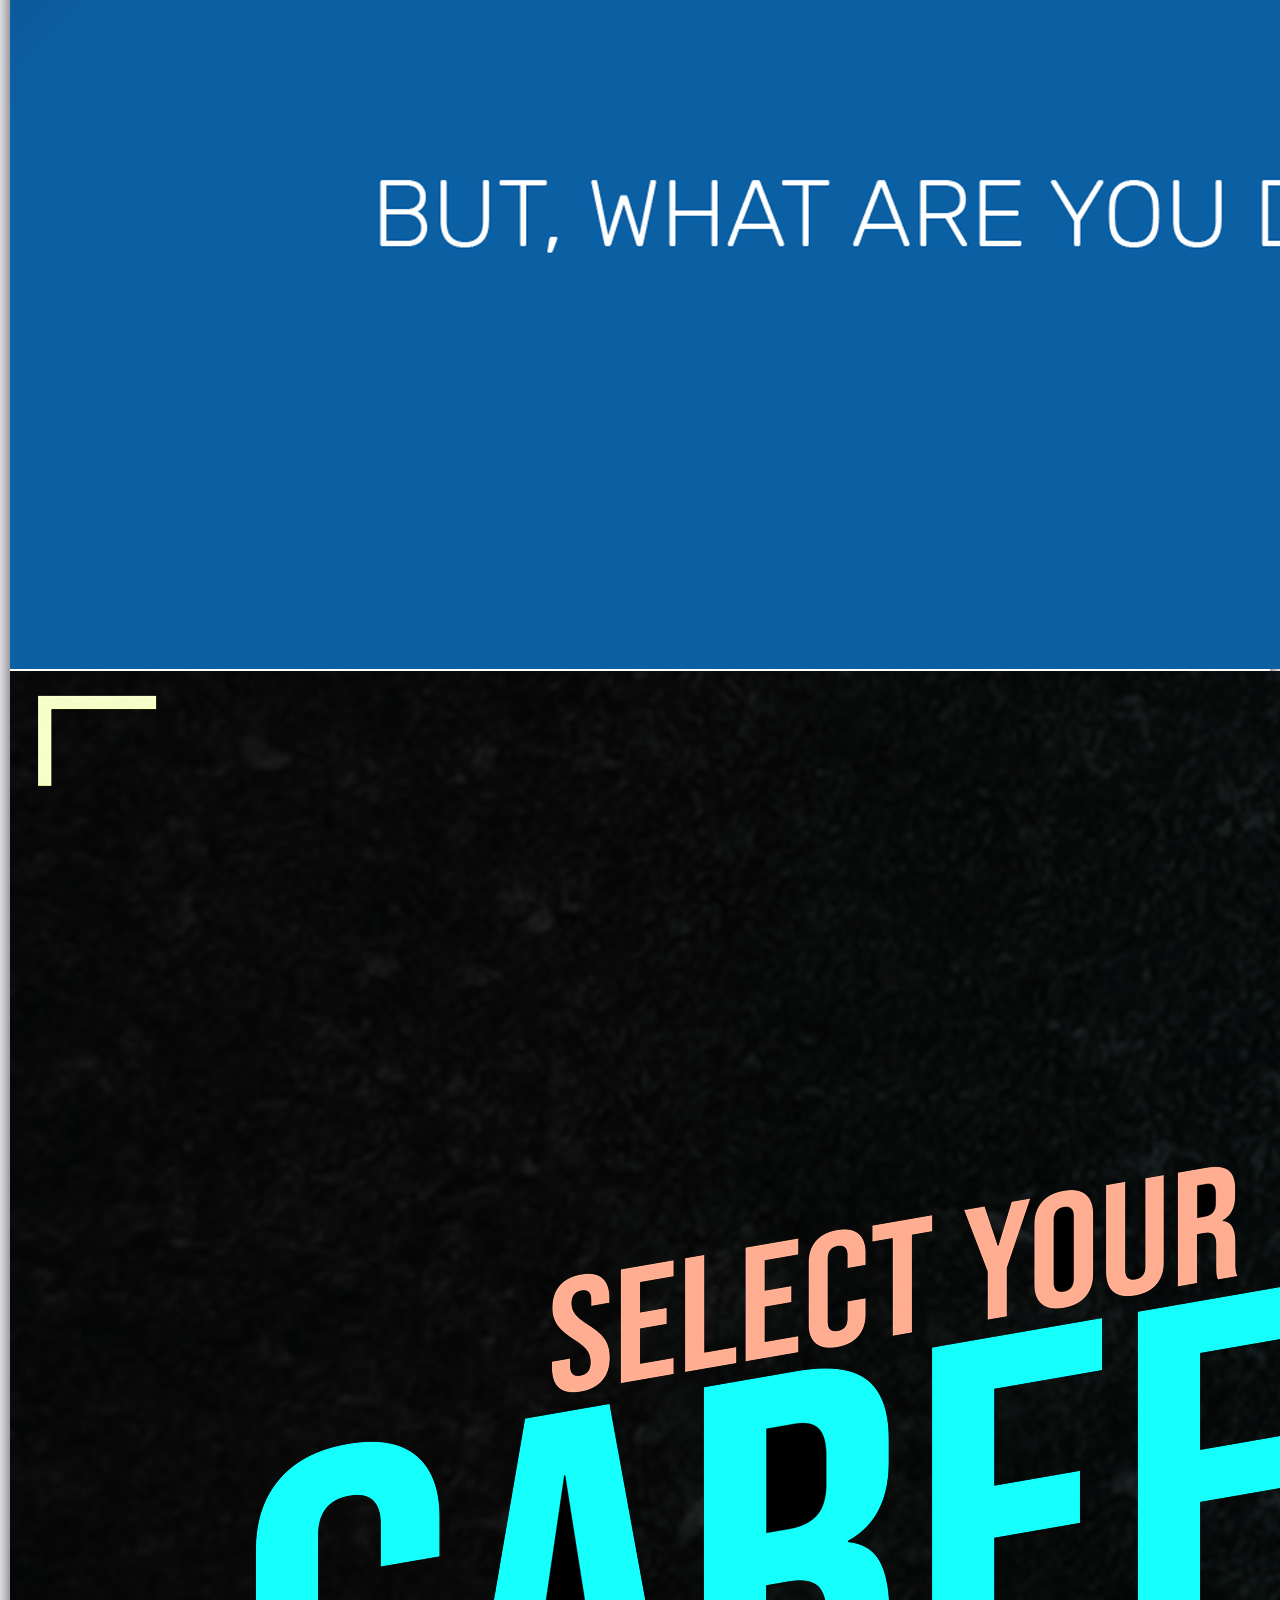
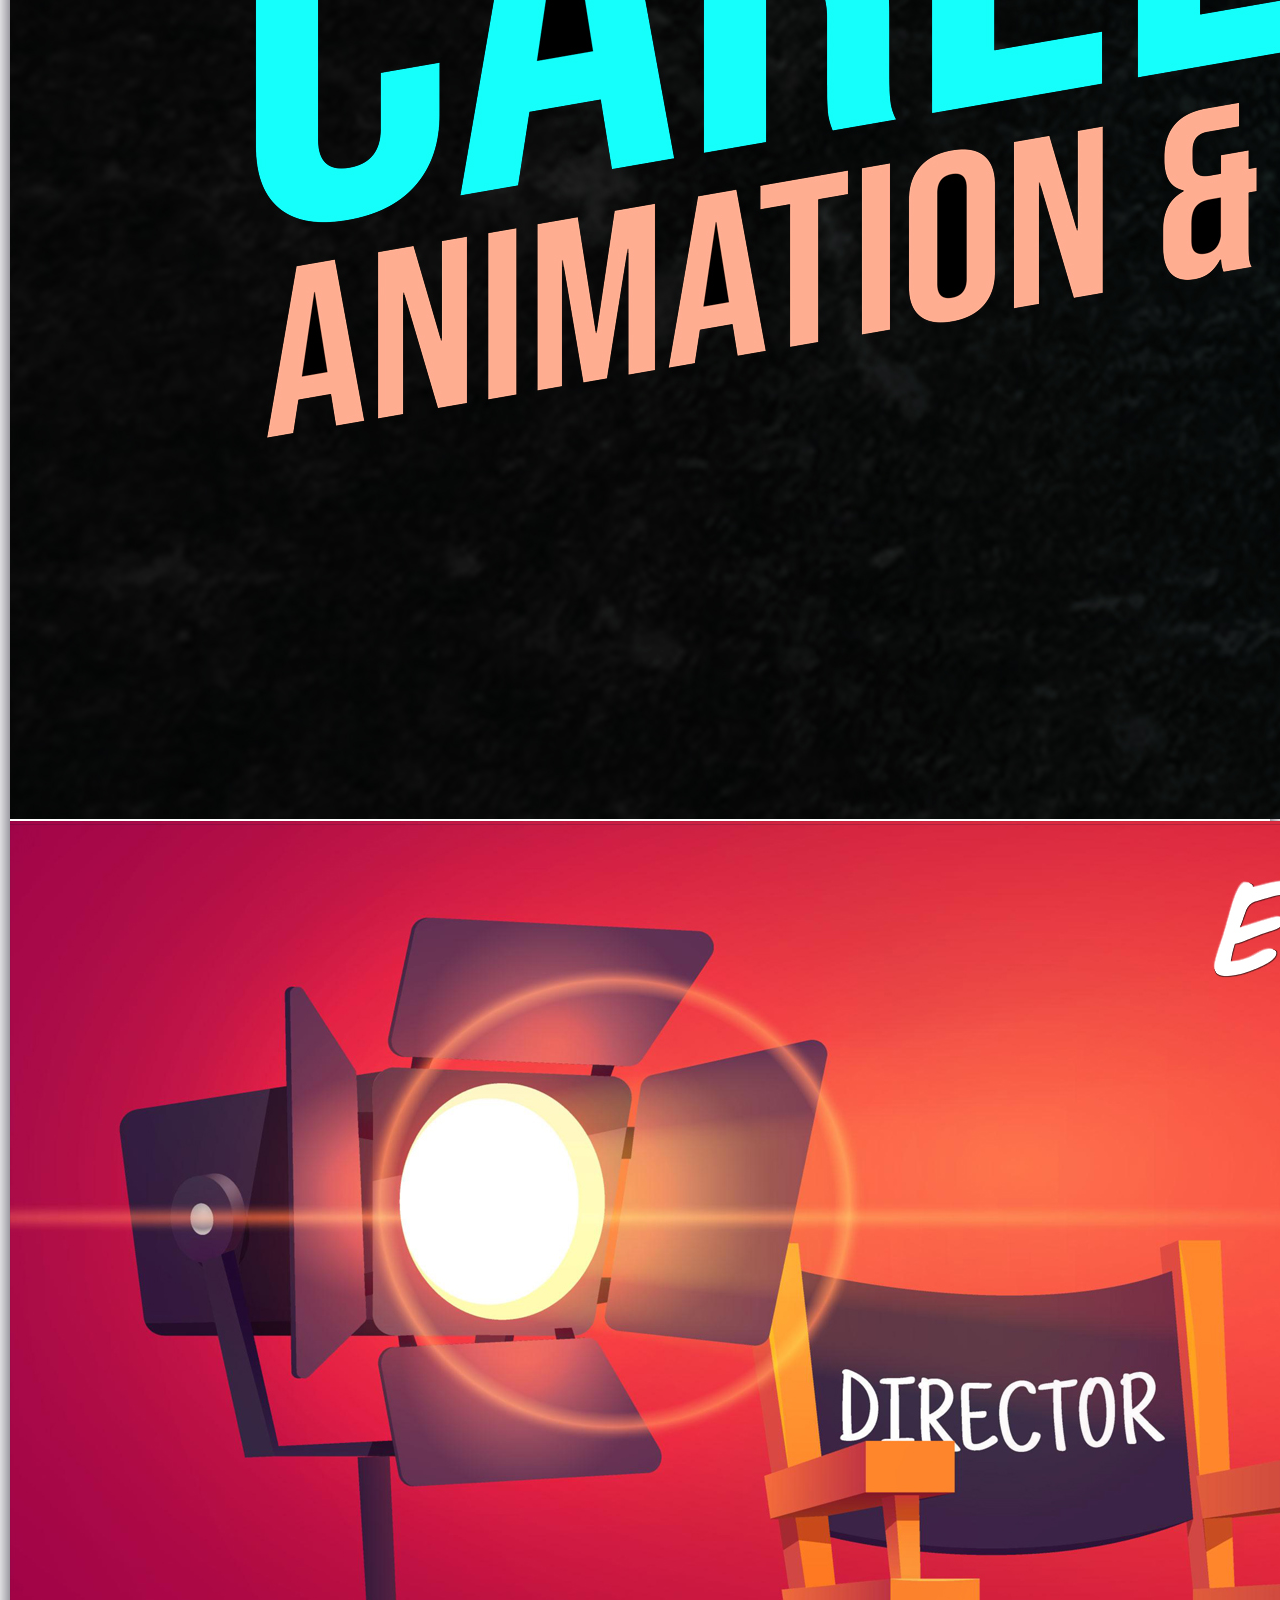
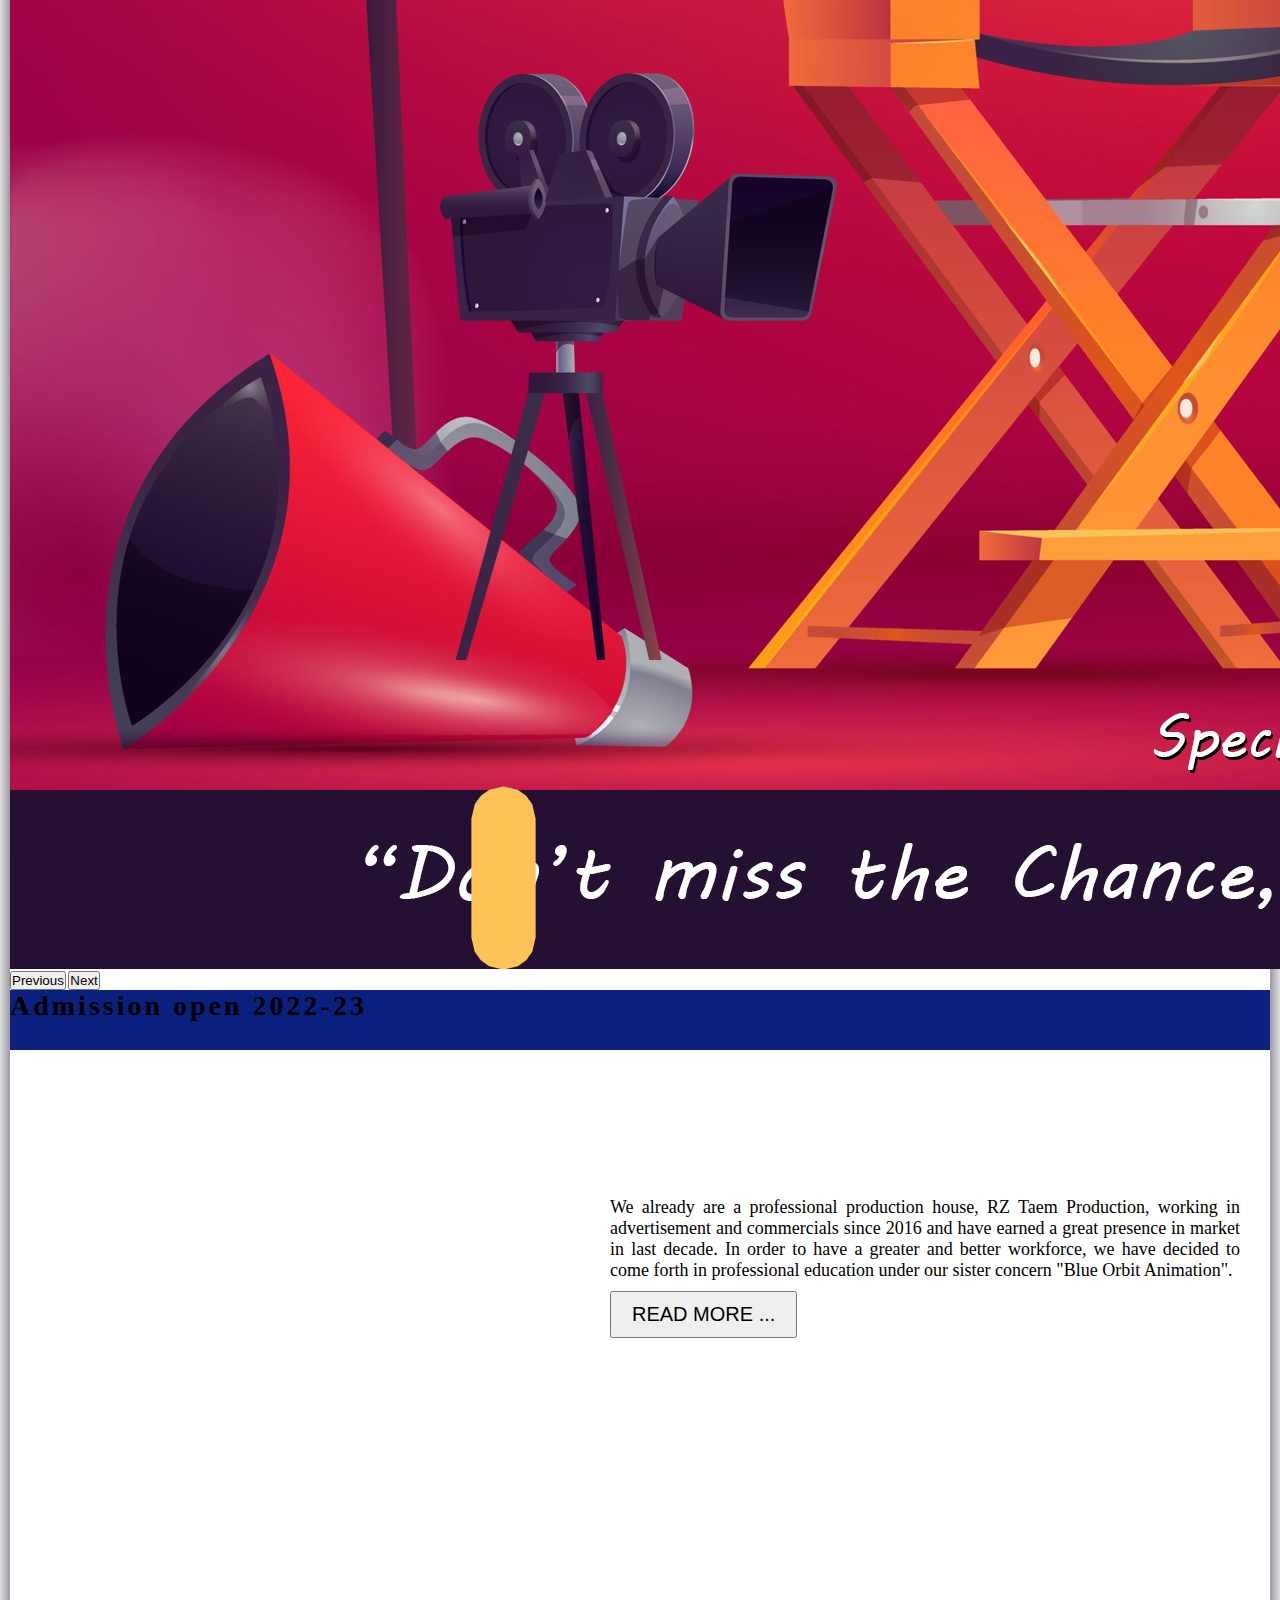
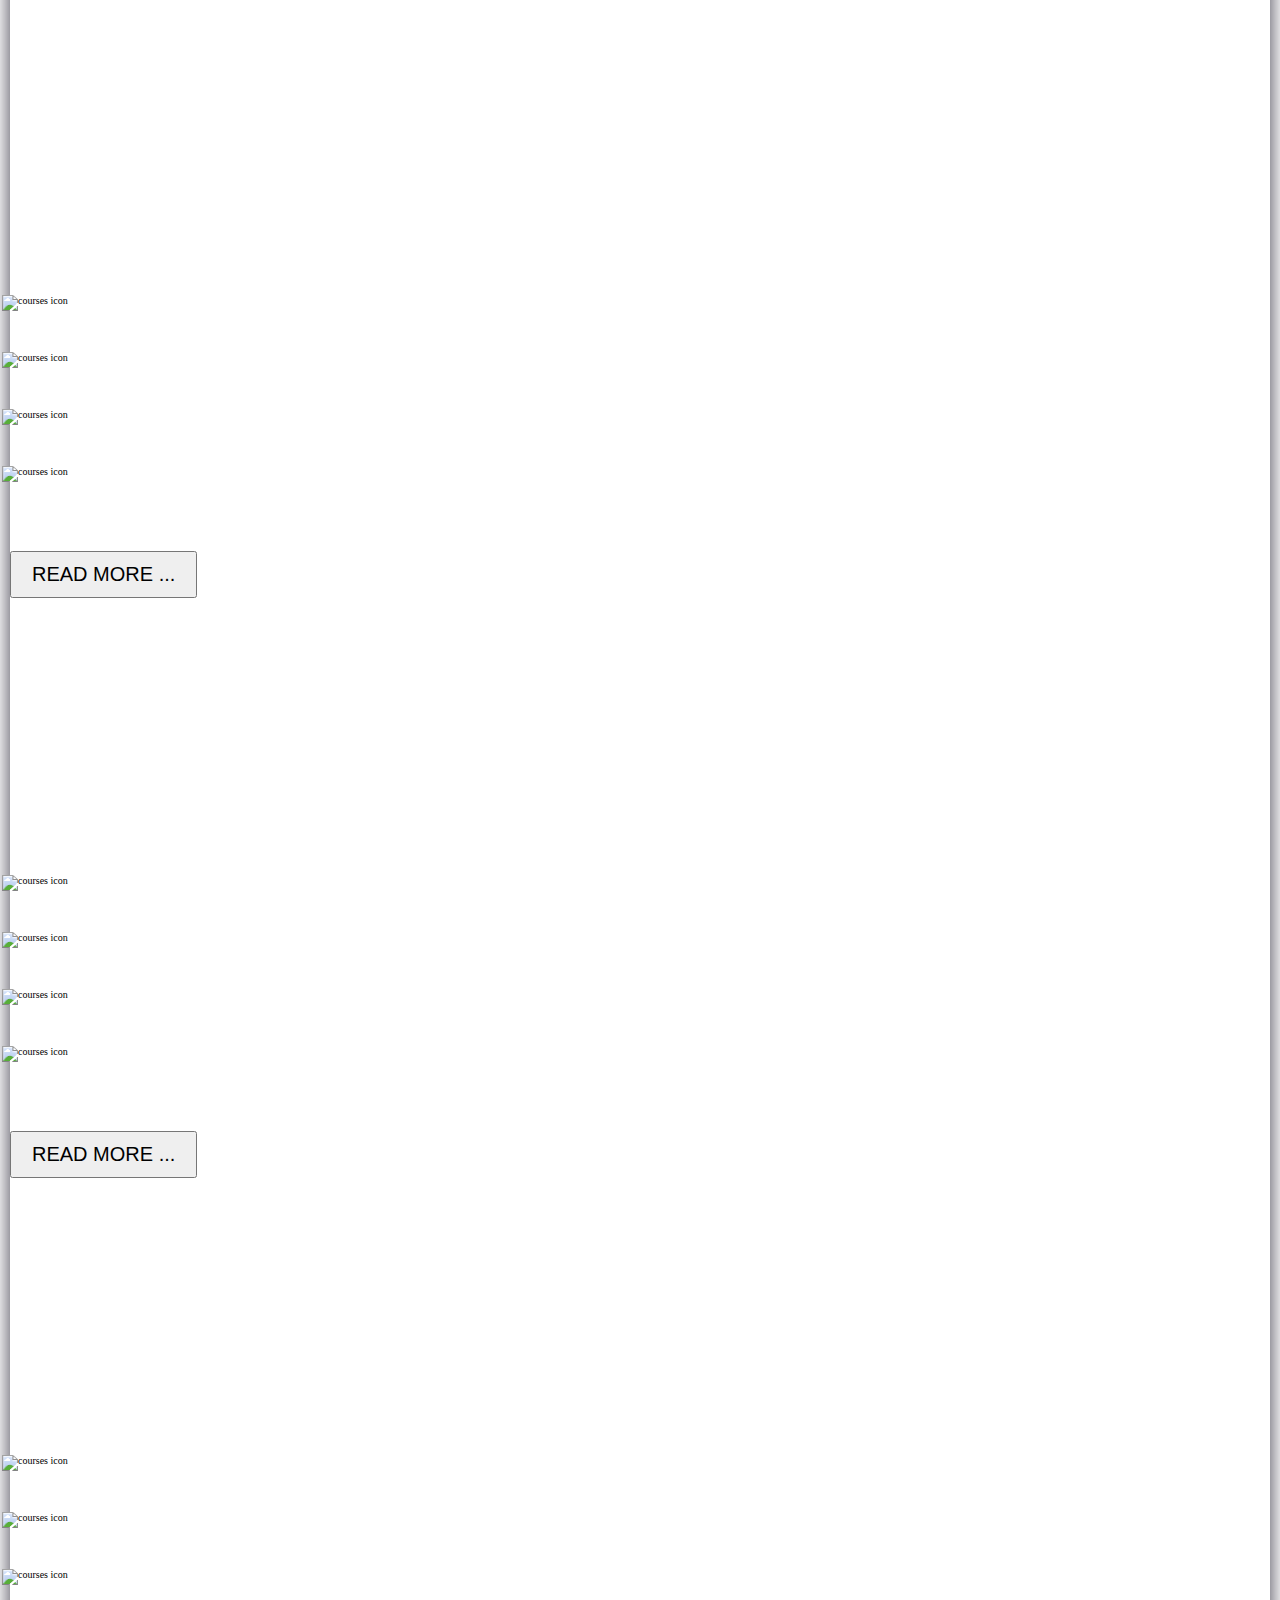
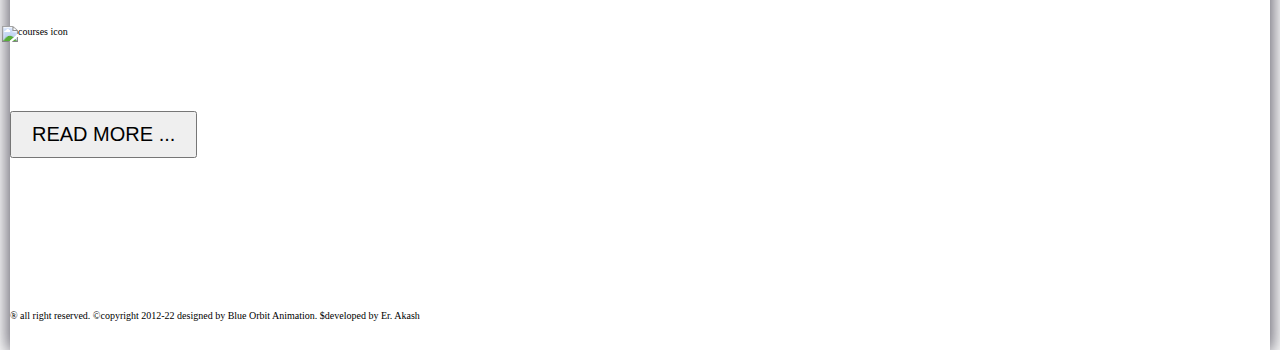
==== commit f01900cd: "mayUpdate" ====
--- a/index.html
+++ b/index.html
@@ -9,7 +9,7 @@
     <link rel="stylesheet" href="https://cdnjs.cloudflare.com/ajax/libs/font-awesome/4.7.0/css/font-awesome.min.css">
     <link rel="stylesheet" href="style.min.css">
     <style>
-        
+
 
     </style>
     <title>BlueOrbit</title>
@@ -18,7 +18,15 @@
 <body>
     <!-- ===============================START MENU======================================= -->
 
-    <div class="outer">
+    <div class="outer" id="outer">
+        <div class="whatsapp">
+            <a href=" https://wa.me/8826562862">
+                <i class="fa fa-whatsapp"></i>
+            </a>
+        </div>
+        <div class="top">
+            <a href=""><i class="fa-solid fa-arrow-up-from-bracket"></i></a>
+        </div>
         <header>
             <nav class="navbar navbar-expand-md  navbar-dark fixed-top">
                 <div class="container-fluid">
@@ -130,7 +138,7 @@
                     decided to come forth in professional education under our sister concern "Blue Orbit Animation".
                     <br>
                     <button class="btn btn-outline-light">READ MORE ...</button>
-                   
+
 
                 </p>
             </div>
@@ -203,7 +211,7 @@
                         <p>Lorem, ipsum dolor.</p>
                     </div>
                 </div>
-                <div class="container d-flex justify-content-end ">
+                <div class="container d-flex justify-content-sm-center ">
                     <button class="btn btn-outline-light">READ MORE ...</button>
                 </div>
             </div>
@@ -247,7 +255,8 @@
         <!-- gallery finished -->
         <!-- footer start -->
         <div class="footer">
-        <p class="text-center text-white-50 fs-5 p-3"> &reg;   all right reserved. &copy;copyright 2012-22 designed by Blue Orbit Animation. $developed by Er. Akash</p>
+            <p class="text-center text-white-50 fs-5 p-3"> &reg; all right reserved. &copy;copyright 2012-22 designed by
+                Blue Orbit Animation. $developed by Er. Akash</p>
         </div>
         <!-- footer finished -->
 
--- a/style.min.css
+++ b/style.min.css
@@ -1 +1 @@
-*{margin:0;padding:0;-webkit-box-sizing:border-box;box-sizing:border-box}html{font-size:62.5%}.outer{margin:0 10px;-webkit-box-shadow:0 0 1.8rem .2rem #120f22b7;box-shadow:0 0 1.8rem .2rem #120f22b7}nav{background-color:#120f22;font-size:1.8rem;margin:0 10px}.navbar ul li a{position:relative;-webkit-transition:all .5s ease;transition:all .5s ease}.navbar ul li a:hover{-webkit-transform:scale(.91);transform:scale(.91);-webkit-transition:all .5s ease;transition:all .5s ease}.navbar ul li a::after{content:"";width:0;height:.3rem;position:absolute;bottom:0;left:0;background-color:#621ffd;-webkit-transition:all .5s ease;transition:all .5s ease}.navbar ul li .act::before{content:"";width:100%;height:.05rem;position:absolute;top:0;left:0;background-color:#fff;-webkit-transition:all .5s ease;transition:all .5s ease}.navbar ul li .act::after{content:"";width:100%;height:.05rem;position:absolute;bottom:0;left:0;background-color:#fff;-webkit-transition:all .5s ease;transition:all .5s ease}.navbar ul li a:hover::after{width:100%;-webkit-transition:all .5s ease;transition:all .5s ease}.navbar .socialIcon{margin-left:5rem;display:-webkit-box;display:-ms-flexbox;display:flex;-webkit-box-align:center;-ms-flex-align:center;align-items:center;-webkit-box-pack:center;-ms-flex-pack:center;justify-content:center;-webkit-transition:all .7s ease;transition:all .7s ease}.navbar .socialIcon i:hover{-webkit-box-shadow:0 0 1rem .2rem #dfe1eb inset;box-shadow:0 0 1rem .2rem #dfe1eb inset;-webkit-transition:all .7s ease;transition:all .7s ease;border:none}.navbar .socialIcon .fa{width:4rem;height:4rem;border-radius:50%;margin:.3rem;color:#fff;display:-webkit-box;display:-ms-flexbox;display:flex;-webkit-box-orient:horizontal;-webkit-box-direction:normal;-ms-flex-direction:row;flex-direction:row;-webkit-box-align:center;-ms-flex-align:center;align-items:center;-webkit-box-pack:center;-ms-flex-pack:center;justify-content:center}.navbar .socialIcon .fa-facebook:hover{color:#161aeb}.navbar .socialIcon .fa-instagram:hover{color:#ed127c}.navbar .socialIcon .fa-youtube-play:hover{color:red}.navbar .socialIcon .fa-twitter:hover{color:#a9d0e5}.slider{margin-top:10.7rem}.slider h5{font-size:4rem}.slider p{font-size:1.8rem}.admission,.admission h1{background-color:#09207e;height:6rem;letter-spacing:.3rem;font-size:2.8rem}.about{-webkit-box-sizing:border-box;box-sizing:border-box;background-image:url(img/about-us+ironman.jpg);background-size:100%;height:80vh;background-repeat:no-repeat;background-size:cover;min-height:400px}.about h1{font-size:4rem;margin:0 5rem;padding:5rem 0;color:#fff}.about p{font-size:1.8rem;width:50%;text-align:justify;margin-right:3rem;float:right;clear:both}.about p button{margin-top:1rem;padding:1rem 2rem;font-size:20px}@media (max-width:575px){html{font-size:55%;display:-webkit-box;display:-ms-flexbox;display:flex;-webkit-box-orient:horizontal;-webkit-box-direction:normal;-ms-flex-direction:row;flex-direction:row;-webkit-transform:scale(1);transform:scale(1)}.slider{margin-top:10.8rem}.about{height:60vh}}.hcourse,.hgallery,.hportfolio{min-height:58rem;background:url(img/COURSES-BG.jpg) no-repeat;background-size:cover}.hcourse h1,.hgallery h1,.hportfolio h1{font-size:4rem;margin:0 auto 2rem;padding:5rem 0 0;color:#fff;position:relative}.hcourse h1::after,.hgallery h1::after,.hportfolio h1::after{content:'';position:absolute;bottom:-.5rem;left:0;background-color:#0b5fa3;width:0%;height:.3rem;animation:happy 4s infinite;-webkit-animation:happy 4s infinite;transition:all 4s linear;-webkit-transition:all 4s linear;-moz-transition:all 4s linear;-ms-transition:all 4s linear;-o-transition:all 4s linear}@-webkit-keyframes happy{0%{width:0%}20%{width:14%}40%{width:28%}60%{width:42%}80%{width:56%}100%{width:70%}}@keyframes happy{0%{width:0%}20%{width:14%}40%{width:28%}60%{width:42%}80%{width:56%}100%{width:70%}}.hcourse h1::before,.hgallery h1::before,.hportfolio h1::before{content:'';position:absolute;top:5rem;right:0;background-color:#0b5fa3;width:0%;height:.3rem;animation:happy 4s infinite;-webkit-animation:happy 4s infinite;transition:all 4s linear;-webkit-transition:all 4s linear;-moz-transition:all 4s linear;-ms-transition:all 4s linear;-o-transition:all 4s linear}@keyframes happy{0%{width:0%}20%{width:14%}40%{width:28%}60%{width:42%}80%{width:56%}100%{width:70%}}.container .row img{height:100%;width:100%}.container .row p{font-size:1.8rem;text-align:center;color:#fff;padding-bottom:2rem}.container button{margin-top:1rem;padding:1rem 2rem;margin-bottom:2rem;font-size:20px}.hportfolio{background:url(img/PORTFOLIO-BG.jpg) no-repeat;background-size:cover}.hgallery{background:url(img/GALLERY-BG.jpg) no-repeat;background-size:cover}.footer{height:4rem;background-image:url(img/SMOKE.jpg)}+*{margin:0;padding:0;-webkit-box-sizing:border-box;box-sizing:border-box}html{font-size:62.5%}.outer{margin:0 10px;-webkit-box-shadow:0 0 1.8rem .2rem #120f22b7;box-shadow:0 0 1.8rem .2rem #120f22b7}nav{background-color:#120f22;font-size:1.8rem;margin:0 10px}nav li{margin-top:3rem}.navbar ul li a{position:relative;-webkit-transition:all .5s ease;transition:all .5s ease}.navbar ul li a:hover{-webkit-transform:scale(.91);transform:scale(.91);-webkit-transition:all .5s ease;transition:all .5s ease}.navbar ul li a::after{content:"";width:0;height:.3rem;position:absolute;bottom:0;left:0;background-color:#621ffd;-webkit-transition:all .5s ease;transition:all .5s ease}.navbar ul li .act::before{content:"";width:100%;height:.05rem;position:absolute;top:0;left:0;background-color:#fff;-webkit-transition:all .5s ease;transition:all .5s ease}.navbar ul li .act::after{content:"";width:100%;height:.05rem;position:absolute;bottom:0;left:0;background-color:#fff;-webkit-transition:all .5s ease;transition:all .5s ease}.navbar ul li a:hover::after{width:100%;-webkit-transition:all .5s ease;transition:all .5s ease}.navbar .socialIcon{margin-left:5rem;display:-webkit-box;display:-ms-flexbox;display:flex;-webkit-box-align:center;-ms-flex-align:center;align-items:center;-webkit-box-pack:center;-ms-flex-pack:center;justify-content:center;-webkit-transition:all .7s ease;transition:all .7s ease}.navbar .socialIcon i:hover{-webkit-box-shadow:0 0 1rem .2rem #dfe1eb inset;box-shadow:0 0 1rem .2rem #dfe1eb inset;-webkit-transition:all .7s ease;transition:all .7s ease;border:none}.navbar .socialIcon .fa{width:4rem;height:4rem;border-radius:50%;margin:.3rem;color:#fff;display:-webkit-box;display:-ms-flexbox;display:flex;-webkit-box-orient:horizontal;-webkit-box-direction:normal;-ms-flex-direction:row;flex-direction:row;-webkit-box-align:center;-ms-flex-align:center;align-items:center;-webkit-box-pack:center;-ms-flex-pack:center;justify-content:center}.navbar .socialIcon .fa-facebook:hover{color:#161aeb}.navbar .socialIcon .fa-instagram:hover{color:#ed127c}.navbar .socialIcon .fa-youtube-play:hover{color:red}.navbar .socialIcon .fa-twitter:hover{color:#a9d0e5}.slider{margin-top:10.7rem}.slider h5{font-size:4rem}.slider p{font-size:1.8rem}.admission,.admission h1{background-color:#09207e;height:6rem;letter-spacing:.3rem;font-size:2.8rem}.about{-webkit-box-sizing:border-box;box-sizing:border-box;background-image:url(img/about-us+ironman.jpg);background-attachment:fixed;background-size:100%;height:80vh;background-repeat:no-repeat;background-size:cover;min-height:400px}.about h1{font-size:4rem;margin:0 5rem;padding:5rem 0;color:#fff}.about p{font-size:1.8rem;width:50%;text-align:justify;margin-right:3rem;float:right;clear:both}.about p button{margin-top:1rem;padding:1rem 2rem;font-size:20px}@media (max-width:575px){html{font-size:55%;display:-webkit-box;display:-ms-flexbox;display:flex;-webkit-box-orient:horizontal;-webkit-box-direction:normal;-ms-flex-direction:row;flex-direction:row;-webkit-transform:scale(1);transform:scale(1)}.slider{margin-top:10.8rem}.about{height:60vh}}.hcourse,.hgallery,.hportfolio{min-height:58rem;background:url(img/COURSES-BG.jpg) no-repeat;background-attachment:fixed;background-size:cover}.hcourse h1,.hgallery h1,.hportfolio h1{font-size:4rem;margin:0 auto 2rem;padding:5rem 0 0;color:#fff;position:relative}.hcourse h1::after,.hgallery h1::after,.hportfolio h1::after{content:'';position:absolute;bottom:-.5rem;left:0;background-color:#0b5fa3;width:0%;height:.3rem;animation:happy 4s infinite;-webkit-animation:happy 4s infinite;transition:all 4s linear;-webkit-transition:all 4s linear;-moz-transition:all 4s linear;-ms-transition:all 4s linear;-o-transition:all 4s linear}@-webkit-keyframes happy{0%{width:0%}20%{width:14%}40%{width:28%}60%{width:42%}80%{width:56%}100%{width:70%}}@keyframes happy{0%{width:0%}20%{width:14%}40%{width:28%}60%{width:42%}80%{width:56%}100%{width:70%}}.hcourse h1::before,.hgallery h1::before,.hportfolio h1::before{content:'';position:absolute;top:5rem;right:0;background-color:#0b5fa3;width:0%;height:.3rem;animation:happy 4s infinite;-webkit-animation:happy 4s infinite;transition:all 4s linear;-webkit-transition:all 4s linear;-moz-transition:all 4s linear;-ms-transition:all 4s linear;-o-transition:all 4s linear}.outer .whatsapp{height:50px;width:50px;font-size:50px;position:fixed;bottom:50px;right:50px}.outer .whatsapp a{color:#148e0c}@keyframes happy{0%{width:0%}20%{width:14%}40%{width:28%}60%{width:42%}80%{width:56%}100%{width:70%}}.container .row img{height:100%;width:100%}#outer .container .row p{font-size:1.8rem;text-align:center;color:#fff;padding-bottom:2rem}.container button{margin-top:1rem;padding:1rem 2rem;margin-bottom:2rem;font-size:20px}.hportfolio{background:url(img/PORTFOLIO-BG.jpg) no-repeat;background-attachment:fixed;background-size:cover}.hgallery{background:url(img/GALLERY-BG.jpg) no-repeat;background-attachment:fixed;background-size:cover}.footer{height:4rem;background-image:url(img/SMOKE.jpg)}#aboutbox{margin-top:10.7rem;background-color:#0b5c9e;font-size:1.6rem;color:#000;background:url(img/ABOUT-US-BG.jpg) no-repeat;background-size:cover;background-attachment:fixed;-webkit-box-shadow:2px 2px 10px 5px rgba(0,0,255,.2);box-shadow:2px 2px 10px 5px rgba(0,0,255,.2)}#aboutbox:hover{color:#000}#contactbox{background-color:#0b5c9e;-webkit-box-shadow:2px 2px 10px 5px rgba(0,0,255,.2);box-shadow:2px 2px 10px 5px rgba(0,0,255,.2)}#contactaddr{-webkit-box-shadow:0 0 10px 5px rgba(0,0,255,.5) inset;box-shadow:0 0 10px 5px rgba(0,0,255,.5) inset;border-radius:25px;margin-top:20px;color:#000}#aboutbox>.card>.card-body p{color:#000}#contactaddr:hover{-webkit-box-shadow:4px 4px 10px 10px rgba(255,255,255,.9);box-shadow:4px 4px 10px 10px rgba(255,255,255,.9);background-color:rgba(217,217,255,.099);-webkit-transition:all .5s linear;transition:all .5s linear;color:#fff}card-body,h2{font-family:'Work Sans',sans-serif;display:-webkit-box;display:-ms-flexbox;display:flex;-webkit-box-pack:center;-ms-flex-pack:center;justify-content:center}*{-webkit-box-sizing:border-box;box-sizing:border-box}.grbody{background-color:#f1f1f1;padding:2rem;background-color:#0b5fa36e;font-family:Arial}.grmain{margin-top:10.7rem;padding:2rem;background-color:#0b5fa3;font-size:1.8rem}.grmain h2{color:#fff;font-size:4rem}.row{margin:10px -16px}.row,.row>.column{padding:8px}.column{float:left;width:33.33%;display:none}.row:after{content:"";display:table;clear:both}.content{border-radius:10px;background-color:#fff;padding:10px}.show{display:block}.grmain .btn{border:none;outline:0;padding:12px 16px;background-color:#fff;cursor:pointer;font-size:1.8rem}.grmain .btn:hover{background-color:#bbb;color:#fff}.grmain .btn.active{background-color:#666;color:#fff}.every{position:absolute;bottom:100%;left:0;right:0;background-color:#008cba;overflow:hidden;width:100%;height:0;-webkit-transition:.5s ease;transition:.5s ease}.img-hover:hover .every{bottom:0;height:100%;opacity:.4}.img-hover{position:relative;width:100%}